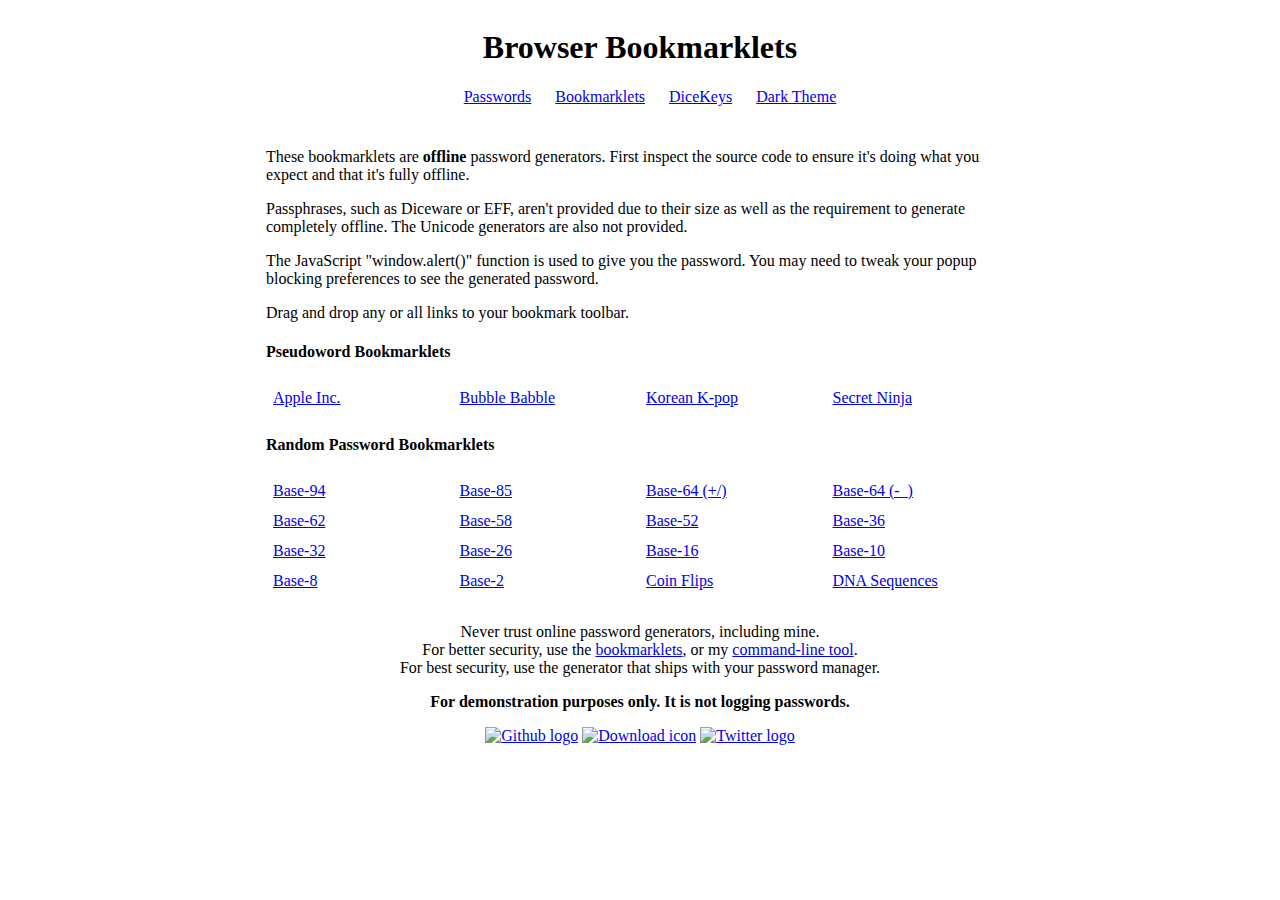
==== bookmarklets.html @ c9512977 "Merge branch 'minig0d-darktheme'" ====
<!doctype html>
<html lang="en">
  <head>
    <link rel="shortcut icon" href="favicon.ico">
    <link rel="stylesheet" href="assets/style.css">
    <meta name="viewport" content="width=device-width, initial-scale=1.0" />
    <meta name="color-scheme" content="dark light">
    <meta http-equiv="Content-Type" content="text/html; charset=utf-8" />
    <title>Passphrase and Password Generator</title>
    <style>
      /* might need later */
      .bookmarklet { }
      table {
        width: 100%;
      }
      td {
        padding: 5px;
        width: 25%;
      }
    </style>
  </head>
  <body>
    <div id="container">
      <div id="header">
        <h1>Browser Bookmarklets</h1>
        <ul id="navigation">
          <li><a href="index.html">Passwords</a></li>
          <li><a href="bookmarklets.html">Bookmarklets</a></li>
          <li><a href="dicekey.html">DiceKeys</a></li>
          <li><a href="#" onclick="toggle_theme(); load_passes();" id="theme_switcher">Dark Theme</a></li>
        </ul>
      </div>
      <div id="content">
        <p>These bookmarklets are <strong>offline</strong> password generators. First inspect the source code to ensure it's doing what you expect and that it's fully offline.</p>
        <p>Passphrases, such as Diceware or EFF, aren't provided due to their size as well as the requirement to generate completely offline. The Unicode generators are also not provided.</p>
        <p>The JavaScript "window.alert()" function is used to give you the password. You may need to tweak your popup blocking preferences to see the generated password.</p>
        <p>Drag and drop any or all links to your bookmark toolbar.</p>
        <h4>Pseudoword Bookmarklets</h4>
        <table>
          <tr>
            <!-- To save space in readability, use tabs in each bookmarklet, not spaces -->
            <td> <!-- Apple, Inc. Pseudowords -->
<a class="bookmarklet" href='javascript:(function() {
String.prototype.rtrim=function(){return this.replace(/\s+$/g,"");};
function sec_rand(count) {
	let min = (-count >>> 0) % count;
	let rand = new Uint32Array(1);
	const crypto = window.crypto || window.msCrypto;
	do {
		crypto.getRandomValues(rand);
	} while (rand[0] < min);
	return rand[0] % count;
}
function generate_pass(len, set, spaces) {
	let pass = "";
	let pass_arr = "";
	if (typeof set == "string") {
		pass_arr = set.split("");
	} else {
		pass_arr = set;
	}
	for (i = len; i > 0; i--) {
		if (spaces) {
			pass += pass_arr[sec_rand(set.length)];
			pass += " ";
		} else {
			pass += pass_arr[sec_rand(set.length)];
		}
	}
	return pass.rtrim();
}
function generate_apple() {
	function _apple(n) {
		return Math.floor(Math.log2((6*n-1) * 19**(4*n-1) * 6**(2*n) * 20 * n));
	}
	let pass = [];
	let digits = "0123456789";
	let vowels = "aeiouy";
	let consonants = "bcdfghjkmnpqrstvwxz";
	let entropy = 70;
	let n = 1;
	while (_apple(n) <= entropy) {
		n++;
	}
	for (let i = 0; i < n; i++) {
		pass[6*i]   = generate_pass(1, consonants);
		pass[6*i+1] = generate_pass(1, vowels);
		pass[6*i+2] = generate_pass(1, consonants);
		pass[6*i+3] = generate_pass(1, consonants);
		pass[6*i+4] = generate_pass(1, vowels);
		pass[6*i+5] = generate_pass(1, consonants);
	}
	let d_loc = 0;
	let c_loc = 0;
	let edge = sec_rand(2*n);
	let digit = generate_pass(1, digits);
	if (edge % 2 == 0) {
		d_loc = 3*edge;
	} else {
		d_loc = 3*edge+2;
	}
	pass[d_loc] = digit;
	do {
		c_loc = sec_rand(pass.length);
	} while (c_loc == d_loc);
	pass[c_loc] = pass[c_loc].toUpperCase();
	for (let i = n - 1; i > 0; i--) {
		pass.splice(6 * i, 0, "-");
	}
	return pass.join("");
}
window.alert(generate_apple());
})();'>Apple Inc.</a>
            </td>
            <td> <!-- Bubble Babble Pseudowords -->
<a class="bookmarklet" href='javascript:(function() {
String.prototype.rtrim=function(){return this.replace(/\s+$/g,"");};
function sec_rand(count) {
	let min = (-count >>> 0) % count;
	let rand = new Uint32Array(1);
	const crypto = window.crypto || window.msCrypto;
	do {
		crypto.getRandomValues(rand);
	} while (rand[0] < min);
	return rand[0] % count;
}
function generate_pass(len, set, spaces) {
	let pass = "";
        let pass_arr = "";
	if (typeof set == "string") {
		pass_arr = set.split("");
	} else {
		pass_arr = set;
	}
	for (let i = len; i > 0; i--) {
		if (spaces) {
			pass += pass_arr[sec_rand(set.length)];
			pass += " ";
		} else {
			pass += pass_arr[sec_rand(set.length)];
		}
	}
	return pass.rtrim();
}
function generate_babble() {
	let pass = [];
	let vowels = "aeiouy";
	let consonants = "bcdfghklmnprstvzx";
	let entropy = 70;
	let v_ent = Math.log2(vowels.length);
	let c_ent = Math.log2(consonants.length);
	let out_ent = (2 * c_ent) + (2 * v_ent);
	let  in_ent = (3 * c_ent) + (2 * v_ent);
	entropy = entropy - (2 * out_ent);
	let len = 3;
	let tot_ent = out_ent + (len * in_ent) + out_ent;
	for (let i = 0; i < len + 2; i++) {
		for (let j = 0; j < 5; j++) {
			if (j % 2 == 0) {
				pass[(5 * i) + j] = generate_pass(1, consonants);
			} else {
				pass[(5 * i) + j] = generate_pass(1, vowels);
			}
		}
	}
	pass[0] = "x";
	pass[pass.length-1] = "x";
	for (let i = pass.length; i > 0; i -= 5) {
		pass.splice(i, 0, "-");
	}
	pass.pop();
	return pass.join("");
}
window.alert(generate_babble());
})();'>Bubble Babble</a>
            </td>
            <td> <!-- Korean K-pop Pseudowords -->
<a class="bookmarklet" href='javascript:(function() {
String.prototype.rtrim=function(){return this.replace(/\s+$/g,"");};
function sec_rand(count) {
	let min = (-count >>> 0) % count;
	let rand = new Uint32Array(1);
	const crypto = window.crypto || window.msCrypto;
	do {
		crypto.getRandomValues(rand);
	} while (rand[0] < min);
	return rand[0] % count;
}
function generate_pass(len, set, spaces) {
	let pass = "";
        let pass_arr = "";
	if (typeof set == "string") {
		pass_arr = set.split("");
	} else {
		pass_arr = set;
	}
	for (let i = len; i > 0; i--) {
		if (spaces) {
			pass += pass_arr[sec_rand(set.length)];
			pass += " ";
		} else {
			pass += pass_arr[sec_rand(set.length)];
		}
	}
	return pass.rtrim();
}
function generate_kpop() {
	let kpop = ["A","Ah","Bae","Bin","Bo","Choi","Chul","Da","Do","Dong","Eun","Gi","Gun","Ha","Hae","Hee","Ho","Hu","Hwa","Hwan","Hye","Hyo","Hyun","Il","In","Ja","Jae","Ji","Jin","Jong","Joo","Joon","Ju","Jun","Jung","Ki","Kun","Kyu","Lee","Mi","Min","Moon","Nam","Ok","Park","Rin","Seo","Seul","Shi","Sik","So","Song","Soo","Su","Sun","Sung","Won","Woo","Ye","Yeon","Yoo","Yu","Yul","Yun"];
	let entropy = 70;
	let len = Math.ceil(entropy / Math.log2(kpop.length));
	let pass = "";
	for (let i = 0; i < len; i++) {
		pass += kpop[sec_rand(len)];
		if (i % 2 == 1 && i != len - 1) {
			pass += "-";
		}
	}
	return pass;
}
window.alert(generate_kpop());
})();'>Korean K-pop</a>
            </td>
            <td> <!-- Secret Ninja Pseudowords -->
<a class="bookmarklet" href='javascript:(function() {
String.prototype.rtrim=function(){return this.replace(/\s+$/g,"");};
function sec_rand(count) {
	let min = (-count >>> 0) % count;
	let rand = new Uint32Array(1);
	const crypto = window.crypto || window.msCrypto;
	do {
		crypto.getRandomValues(rand);
	} while (rand[0] < min);
	return rand[0] % count;
}
function generate_pass(len, set, spaces) {
	let pass = "";
        let pass_arr = "";
	if (typeof set == "string") {
		pass_arr = set.split("");
	} else {
		pass_arr = set;
	}
	for (let i = len; i > 0; i--) {
		if (spaces) {
			pass += pass_arr[sec_rand(set.length)];
			pass += " ";
		} else {
			pass += pass_arr[sec_rand(set.length)];
		}
	}
	return pass.rtrim();
}
function generate_ninja() {
	let ninja = ["ka","zu","mi","te","ku","lu","ji","ri","ki","zu","me","ta","rin","to","mo","no","ke","shi","ari","chi","do","ru","mei","na","fu","zi"];
	let entropy = 70;
	let len = Math.ceil(entropy / Math.log2(ninja.length));
	let pass = "";
	for (i=0; i<len; i++) {
		pass += ninja[sec_rand(len)];
		if (i%3 == 2 && i!=len-1) pass += "-";
	}
	return pass;
}
window.alert(generate_ninja());
})();'>Secret Ninja</a>
            </td>
          </tr>
        </table>
        <h4>Random Password Bookmarklets</h4>
        <table>
          <tr>
            <td> <!-- Base-94 Random Passwords -->
<a class="bookmarklet" href='javascript:(function() {
String.prototype.rtrim=function(){return this.replace(/\s+$/g,"");};
function sec_rand(count) {
	let min = (-count >>> 0) % count;
	let rand = new Uint32Array(1);
	const crypto = window.crypto || window.msCrypto;
	do {
		crypto.getRandomValues(rand);
	} while (rand[0] < min);
	return rand[0] % count;
}
function generate_pass(len, set, spaces) {
	let pass = "";
        let pass_arr = "";
	if (typeof set == "string") {
		pass_arr = set.split("");
	} else {
		pass_arr = set;
	}
	for (let i = len; i > 0; i--) {
		if (spaces) {
			pass += pass_arr[sec_rand(set.length)];
			pass += " ";
		} else {
			pass += pass_arr[sec_rand(set.length)];
		}
	}
	return pass.rtrim();
}
function generate_random() {
	let s = "";
	let entropy = 70;
	for (i=0; i<94; i++) s += String.fromCharCode(33+i);
	let len = Math.ceil(entropy / Math.log2(s.length));
	let pass = generate_pass(len, s);
	return pass;
}
window.alert(generate_random());
})();'>Base-94</a>
            </td>
            <td> <!-- Base-85 Random Passwords -->
<a class="bookmarklet" href='javascript:(function() {
String.prototype.rtrim=function(){return this.replace(/\s+$/g,"");};
function sec_rand(count) {
	let min = (-count >>> 0) % count;
	let rand = new Uint32Array(1);
	const crypto = window.crypto || window.msCrypto;
	do {
		crypto.getRandomValues(rand);
	} while (rand[0] < min);
	return rand[0] % count;
}
function generate_pass(len, set, spaces) {
	let pass = "";
        let pass_arr = "";
	if (typeof set == "string") {
		pass_arr = set.split("");
	} else {
		pass_arr = set;
	}
	for (let i = len; i > 0; i--) {
		if (spaces) {
			pass += pass_arr[sec_rand(set.length)];
			pass += " ";
		} else {
			pass += pass_arr[sec_rand(set.length)];
		}
	}
	return pass.rtrim();
}
function generate_random() {
	let entropy = 70;
	let s = "abcdefghijklmnopqrstuvwxyzABCDEFGHIJKLMNOPQRSTUVWXYZ0123456789!#$%&()*+-;<=>?@^_`{|}~";
	let len = Math.ceil(entropy / Math.log2(s.length));
	let pass = generate_pass(len, s);
	return pass;
}
window.alert(generate_random());
})();'>Base-85</a>
            </td>
            <td> <!-- Base-64 (+/) Random Passwords -->
<a class="bookmarklet" href='javascript:(function() {
String.prototype.rtrim=function(){return this.replace(/\s+$/g,"");};
function sec_rand(count) {
	let min = (-count >>> 0) % count;
	let rand = new Uint32Array(1);
	const crypto = window.crypto || window.msCrypto;
	do {
		crypto.getRandomValues(rand);
	} while (rand[0] < min);
	return rand[0] % count;
}
function generate_pass(len, set, spaces) {
	let pass = "";
        let pass_arr = "";
	if (typeof set == "string") {
		pass_arr = set.split("");
	} else {
		pass_arr = set;
	}
	for (let i = len; i > 0; i--) {
		if (spaces) {
			pass += pass_arr[sec_rand(set.length)];
			pass += " ";
		} else {
			pass += pass_arr[sec_rand(set.length)];
		}
	}
	return pass.rtrim();
}
function generate_random() {
	let entropy = 70;
	let s = "abcdefghijklmnopqrstuvwxyzABCDEFGHIJKLMNOPQRSTUVWXYZ0123456789+/";
	let len = Math.ceil(entropy / Math.log2(s.length));
	let pass = generate_pass(len, s);
	return pass;
}
window.alert(generate_random());
})();'>Base-64 (+/)</a>
            </td>
            <td> <!-- Base-64 (-_) Random Passwords -->
<a class="bookmarklet" href='javascript:(function() {
String.prototype.rtrim=function(){return this.replace(/\s+$/g,"");};
function sec_rand(count) {
	let min = (-count >>> 0) % count;
	let rand = new Uint32Array(1);
	const crypto = window.crypto || window.msCrypto;
	do {
		crypto.getRandomValues(rand);
	} while (rand[0] < min);
	return rand[0] % count;
}
function generate_pass(len, set, spaces) {
	let pass = "";
        let pass_arr = "";
	if (typeof set == "string") {
		pass_arr = set.split("");
	} else {
		pass_arr = set;
	}
	for (let i = len; i > 0; i--) {
		if (spaces) {
			pass += pass_arr[sec_rand(set.length)];
			pass += " ";
		} else {
			pass += pass_arr[sec_rand(set.length)];
		}
	}
	return pass.rtrim();
}
function generate_random() {
	let entropy = 70;
	let s = "abcdefghijklmnopqrstuvwxyzABCDEFGHIJKLMNOPQRSTUVWXYZ0123456789-_";
	let len = Math.ceil(entropy / Math.log2(s.length));
	let pass = generate_pass(len, s);
	return pass;
}
window.alert(generate_random());
})();'>Base-64 (-_)</a>
<br/>
            </td>
          </tr>
          <tr>
            <td> <!-- Base-62 Random Passwords -->
<a class="bookmarklet" href='javascript:(function() {
String.prototype.rtrim=function(){return this.replace(/\s+$/g,"");};
function sec_rand(count) {
	let min = (-count >>> 0) % count;
	let rand = new Uint32Array(1);
	const crypto = window.crypto || window.msCrypto;
	do {
		crypto.getRandomValues(rand);
	} while (rand[0] < min);
	return rand[0] % count;
}
function generate_pass(len, set, spaces) {
	let pass = "";
        let pass_arr = "";
	if (typeof set == "string") {
		pass_arr = set.split("");
	} else {
		pass_arr = set;
	}
	for (let i = len; i > 0; i--) {
		if (spaces) {
			pass += pass_arr[sec_rand(set.length)];
			pass += " ";
		} else {
			pass += pass_arr[sec_rand(set.length)];
		}
	}
	return pass.rtrim();
}
function generate_random() {
	let entropy = 70;
	let s = "abcdefghijklmnopqrstuvwxyzABCDEFGHIJKLMNOPQRSTUVWXYZ0123456789";
	let len = Math.ceil(entropy / Math.log2(s.length));
	let pass = generate_pass(len, s);
	return pass;
}
window.alert(generate_random());
})();'>Base-62</a>
            </td>
            <td> <!-- Base-58 Random Passwords -->
<a class="bookmarklet" href='javascript:(function() {
String.prototype.rtrim=function(){return this.replace(/\s+$/g,"");};
function sec_rand(count) {
	let min = (-count >>> 0) % count;
	let rand = new Uint32Array(1);
	const crypto = window.crypto || window.msCrypto;
	do {
		crypto.getRandomValues(rand);
	} while (rand[0] < min);
	return rand[0] % count;
}
function generate_pass(len, set, spaces) {
	let pass = "";
        let pass_arr = "";
	if (typeof set == "string") {
		pass_arr = set.split("");
	} else {
		pass_arr = set;
	}
	for (let i = len; i > 0; i--) {
		if (spaces) {
			pass += pass_arr[sec_rand(set.length)];
			pass += " ";
		} else {
			pass += pass_arr[sec_rand(set.length)];
		}
	}
	return pass.rtrim();
}
function generate_random() {
	let entropy = 70;
	let s = "123456789ABCDEFGHJKLMNPQRSTUVWXYZabcdefghijkmnopqrstuvwxyz";
	let len = Math.ceil(entropy / Math.log2(s.length));
	let pass = generate_pass(len, s);
	return pass;
}
window.alert(generate_random());
})();'>Base-58</a>
            </td>
            <td> <!-- Base-52 Random Passwords -->
<a class="bookmarklet" href='javascript:(function() {
String.prototype.rtrim=function(){return this.replace(/\s+$/g,"");};
function sec_rand(count) {
	let min = (-count >>> 0) % count;
	let rand = new Uint32Array(1);
	const crypto = window.crypto || window.msCrypto;
	do {
		crypto.getRandomValues(rand);
	} while (rand[0] < min);
	return rand[0] % count;
}
function generate_pass(len, set, spaces) {
	let pass = "";
        let pass_arr = "";
	if (typeof set == "string") {
		pass_arr = set.split("");
	} else {
		pass_arr = set;
	}
	for (let i = len; i > 0; i--) {
		if (spaces) {
			pass += pass_arr[sec_rand(set.length)];
			pass += " ";
		} else {
			pass += pass_arr[sec_rand(set.length)];
		}
	}
	return pass.rtrim();
}
function generate_random() {
	let entropy = 70;
	let s = "abcdefghijklmnopqrstuvwxyzABCDEFGHIJKLMNOPQRSTUVWXYZ";
	let len = Math.ceil(entropy / Math.log2(s.length));
	let pass = generate_pass(len, s);
	return pass;
}
window.alert(generate_random());
})();'>Base-52</a>
            </td>
            <td> <!-- Base-36 Random Passwords -->
<a class="bookmarklet" href='javascript:(function() {
String.prototype.rtrim=function(){return this.replace(/\s+$/g,"");};
function sec_rand(count) {
	let min = (-count >>> 0) % count;
	let rand = new Uint32Array(1);
	const crypto = window.crypto || window.msCrypto;
	do {
		crypto.getRandomValues(rand);
	} while (rand[0] < min);
	return rand[0] % count;
}
function generate_pass(len, set, spaces) {
	let pass = "";
        let pass_arr = "";
	if (typeof set == "string") {
		pass_arr = set.split("");
	} else {
		pass_arr = set;
	}
	for (let i = len; i > 0; i--) {
		if (spaces) {
			pass += pass_arr[sec_rand(set.length)];
			pass += " ";
		} else {
			pass += pass_arr[sec_rand(set.length)];
		}
	}
	return pass.rtrim();
}
function generate_random() {
	let entropy = 70;
	let s = "0123456789abcdefghijklmnopqrstuvwxyz";
	let len = Math.ceil(entropy / Math.log2(s.length));
	let pass = generate_pass(len, s);
	return pass;
}
window.alert(generate_random());
})();'>Base-36</a>
            </td>
          </tr>
          <tr>
            <td> <!-- Base-32 Random Passwords -->
<a class="bookmarklet" href='javascript:(function() {
String.prototype.rtrim=function(){return this.replace(/\s+$/g,"");};
function sec_rand(count) {
	let min = (-count >>> 0) % count;
	let rand = new Uint32Array(1);
	const crypto = window.crypto || window.msCrypto;
	do {
		crypto.getRandomValues(rand);
	} while (rand[0] < min);
	return rand[0] % count;
}
function generate_pass(len, set, spaces) {
	let pass = "";
	let pass_arr = "";
	if (typeof set == "string") {
		pass_arr = set.split("");
	} else {
		pass_arr = set;
	}
	for (let i = len; i > 0; i--) {
		if (spaces) {
			pass += pass_arr[sec_rand(set.length)];
			pass += " ";
		} else {
			pass += pass_arr[sec_rand(set.length)];
		}
	}
	return pass.rtrim();
}
function generate_random() {
	let entropy = 70;
	let s = "0123456789abcdefghjkmnpqrstvwxyz";
	let len = Math.ceil(entropy / Math.log2(s.length));
	let pass = generate_pass(len, s);
	return pass;
}
window.alert(generate_random());
})();'>Base-32</a>
            </td>
            <td> <!-- Base-32 Random Passwords -->
<a class="bookmarklet" href='javascript:(function() {
String.prototype.rtrim=function(){return this.replace(/\s+$/g,"");};
function sec_rand(count) {
	let min = (-count >>> 0) % count;
	let rand = new Uint32Array(1);
	const crypto = window.crypto || window.msCrypto;
	do {
		crypto.getRandomValues(rand);
	} while (rand[0] < min);
	return rand[0] % count;
}
function generate_pass(len, set, spaces) {
	let pass = "";
	let pass_arr = "";
	if (typeof set == "string") {
		pass_arr = set.split("");
	} else {
		pass_arr = set;
	}
	for (let i = len; i > 0; i--) {
		if (spaces) {
			pass += pass_arr[sec_rand(set.length)];
			pass += " ";
		} else {
			pass += pass_arr[sec_rand(set.length)];
		}
	}
	return pass.rtrim();
}
function generate_random() {
	let entropy = 70;
	let s = "abcdefghijklmnopqrstuvwxyz";
	let len = Math.ceil(entropy / Math.log2(s.length));
	let pass = generate_pass(len, s);
	return pass;
}
window.alert(generate_random());
})();'>Base-26</a>
            </td>
            <td> <!-- Base-16 Random Passwords -->
<a class="bookmarklet" href='javascript:(function() {
String.prototype.rtrim=function(){return this.replace(/\s+$/g,"");};
function sec_rand(count) {
	let min = (-count >>> 0) % count;
	let rand = new Uint32Array(1);
	const crypto = window.crypto || window.msCrypto;
	do {
		crypto.getRandomValues(rand);
	} while (rand[0] < min);
	return rand[0] % count;
}
function generate_pass(len, set, spaces) {
	let pass = "";
	let pass_arr = "";
	if (typeof set == "string") {
		pass_arr = set.split("");
	} else {
		pass_arr = set;
	}
	for (let i = len; i > 0; i--) {
		if (spaces) {
			pass += pass_arr[sec_rand(set.length)];
			pass += " ";
		} else {
			pass += pass_arr[sec_rand(set.length)];
		}
	}
	return pass.rtrim();
}
function generate_random() {
	let entropy = 70;
	let s = "0123456789abcdef";
	let len = Math.ceil(entropy / Math.log2(s.length));
	let pass = generate_pass(len, s);
	return pass;
}
window.alert(generate_random());
})();'>Base-16</a>
            </td>
            <td> <!-- Base-10 Random Passwords -->
<a class="bookmarklet" href='javascript:(function() {
String.prototype.rtrim=function(){return this.replace(/\s+$/g,"");};
function sec_rand(count) {
	let min = (-count >>> 0) % count;
	let rand = new Uint32Array(1);
	const crypto = window.crypto || window.msCrypto;
	do {
		crypto.getRandomValues(rand);
	} while (rand[0] < min);
	return rand[0] % count;
}
function generate_pass(len, set, spaces) {
	let pass = "";
	let pass_arr = "";
	if (typeof set == "string") {
		pass_arr = set.split("");
	} else {
		pass_arr = set;
	}
	for (let i = len; i > 0; i--) {
		if (spaces) {
			pass += pass_arr[sec_rand(set.length)];
			pass += " ";
		} else {
			pass += pass_arr[sec_rand(set.length)];
		}
	}
	return pass.rtrim();
}
function generate_random() {
	let entropy = 70;
	let s = "0123456789";
	let len = Math.ceil(entropy / Math.log2(s.length));
	let pass = generate_pass(len, s);
	return pass;
}
window.alert(generate_random());
})();'>Base-10</a>
            </td>
          </tr>
          <tr>
            <td> <!-- Base-8 Random Passwords -->
<a class="bookmarklet" href='javascript:(function() {
String.prototype.rtrim=function(){return this.replace(/\s+$/g,"");};
function sec_rand(count) {
	let min = (-count >>> 0) % count;
	let rand = new Uint32Array(1);
	const crypto = window.crypto || window.msCrypto;
	do {
		crypto.getRandomValues(rand);
	} while (rand[0] < min);
	return rand[0] % count;
}
function generate_pass(len, set, spaces) {
	let pass = "";
	let pass_arr = "";
	if (typeof set == "string") {
		pass_arr = set.split("");
	} else {
		pass_arr = set;
	}
	for (let i = len; i > 0; i--) {
		if (spaces) {
			pass += pass_arr[sec_rand(set.length)];
			pass += " ";
		} else {
			pass += pass_arr[sec_rand(set.length)];
		}
	}
	return pass.rtrim();
}
function generate_random() {
	let entropy = 70;
	let s = "01234567";
	let len = Math.ceil(entropy / Math.log2(s.length));
	let pass = generate_pass(len, s);
	return pass;
}
window.alert(generate_random());
})();'>Base-8</a>
            </td>
            <td> <!-- Base-2 Random Passwords -->
<a class="bookmarklet" href='javascript:(function() {
String.prototype.rtrim=function(){return this.replace(/\s+$/g,"");};
function sec_rand(count) {
	let min = (-count >>> 0) % count;
	let rand = new Uint32Array(1);
	const crypto = window.crypto || window.msCrypto;
	do {
		crypto.getRandomValues(rand);
	} while (rand[0] < min);
	return rand[0] % count;
}
function generate_pass(len, set, spaces) {
	let pass = "";
	let pass_arr = "";
	if (typeof set == "string") {
		pass_arr = set.split("");
	} else {
		pass_arr = set;
	}
	for (let i = len; i > 0; i--) {
		if (spaces) {
			pass += pass_arr[sec_rand(set.length)];
			pass += " ";
		} else {
			pass += pass_arr[sec_rand(set.length)];
		}
	}
	return pass.rtrim();
}
function generate_random() {
	let entropy = 70;
	let s = "01";
	let len = Math.ceil(entropy / Math.log2(s.length));
	let pass = generate_pass(len, s);
	return pass;
}
window.alert(generate_random());
})();'>Base-2</a>
            </td>
            <td> <!-- Random Coin Flips-->
<a class="bookmarklet" href='javascript:(function() {
String.prototype.rtrim=function(){return this.replace(/\s+$/g,"");};
function sec_rand(count) {
	let min = (-count >>> 0) % count;
	let rand = new Uint32Array(1);
	const crypto = window.crypto || window.msCrypto;
	do {
		crypto.getRandomValues(rand);
	} while (rand[0] < min);
	return rand[0] % count;
}
function generate_pass(len, set, spaces) {
	let pass = "";
	let pass_arr = "";
	if (typeof set == "string") {
		pass_arr = set.split("");
	} else {
		pass_arr = set;
	}
	for (let i = len; i > 0; i--) {
		if (spaces) {
			pass += pass_arr[sec_rand(set.length)];
			pass += " ";
		} else {
			pass += pass_arr[sec_rand(set.length)];
		}
	}
	return pass.rtrim();
}
function generate_random() {
	let entropy = 70;
	let s = "HT";
	let len = Math.ceil(entropy / Math.log2(s.length));
	let pass = generate_pass(len, s);
	return pass;
}
window.alert(generate_random());
})();'>Coin Flips</a>
            </td>
            <td> <!-- Random DNA Sequences-->
<a class="bookmarklet" href='javascript:(function() {
String.prototype.rtrim=function(){return this.replace(/\s+$/g,"");};
function sec_rand(count) {
	let min = (-count >>> 0) % count;
	let rand = new Uint32Array(1);
	const crypto = window.crypto || window.msCrypto;
	do {
		crypto.getRandomValues(rand);
	} while (rand[0] < min);
	return rand[0] % count;
}
function generate_pass(len, set, spaces) {
	let pass = "";
	let pass_arr = "";
	if (typeof set == "string") {
		pass_arr = set.split("");
	} else {
		pass_arr = set;
	}
	for (let i = len; i > 0; i--) {
		if (spaces) {
			pass += pass_arr[sec_rand(set.length)];
			pass += " ";
		} else {
			pass += pass_arr[sec_rand(set.length)];
		}
	}
	return pass.rtrim();
}
function generate_random() {
	let entropy = 70;
	let s = "ACGT";
	let len = Math.ceil(entropy / Math.log2(s.length));
	let pass = generate_pass(len, s);
	return pass;
}
window.alert(generate_random());
})();'>DNA Sequences</a>
            </td>
          </tr>
        </table>
      </div>
    <div id="footer" class="clear">
      <p>Never trust online password generators, including mine.<br/>
         For better security, use the <a href="bookmarklets.html">bookmarklets</a>, or my <a href="https://github.com/atoponce/nodepassgen">command-line tool</a>.<br/>
         For best security, use the generator that ships with your password manager.</p>
      <p><strong>For demonstration purposes only. It is not logging passwords.</strong></p>
      <p>
        <a href="https://github.com/atoponce/webpassgen"><img alt="Github logo" title="Get the source code" src="assets/github.png" /></a>
        <a href="https://github.com/atoponce/webpassgen/releases/latest"><img alt="Download icon" title="Download latest release" src="assets/download.png" /></a>
        <a href="https://twitter.com/AaronToponce"><img alt="Twitter logo" title="Meet the author" src="assets/twitter.png" /></a>
      </p>
    </div>
    <script src="js/main.js"></script>
    <script>
      window.onload = function () {
        init_theme();
      };
    </script>
  </body>
</html>
---- assets/style.css ----
@font-face {
    font-family: "Twemoji Mozilla";
    src: url("./twemoji.woff2") format("woff2");
}
/* body tags */
body {
    color: black; background-color: white;
}

select {
    -moz-appearance: none;
    -moz-border-radius: 2px;
    -webkit-appearance: none;
    background-color: #dddddd;
    border:1px solid black;
    border-radius: 2px;
    color: black;
    cursor: pointer;
    font-size: 12px;
    height: 25px;
    padding: 3px 22px 3px 6px;
    width: 120px;
}
select option {
    background-color: #dddddd;
    color :black;
}
select::-ms-expand{
    display:none;
}
select:hover {
    background-color: #cccccc;
}
button {
    -moz-border-radius: 2px;
    -webkit-border-radius: 2px;
    background-color: #9b5ec5; /* purple */
    border: #9b5ec5; /* purple */
    border-radius: 2px;
    color: #FFFFFF;
    cursor: pointer;
    font-size: 14px;
    height: 25px;
    line-height: 25px;
    padding: 0px;
    text-decoration: none;
    width: 80px;
}
button:hover {
    background: #7f34b1; /* purple */
    text-decoration: none;
}
button:hover {
    -moz-box-shadow: 1px 1px 0px #CCC;
    -webkit-box-shadow: 1px 1px 0px #CCC;
    box-shadow: 1px 1px 0px #CCC;
}
.pass-button {
    display: inline-block;
    position: absolute;
    right: 10px;
    top: 40px;
}
/* classes */
.clear { clear: both; }
.dark_contrast {
    text-shadow:
        -1px -1px 0 #bbb,  0px -1px 0 #bbb,
         1px -1px 0 #bbb, -1px  0px 0 #bbb,
        -1px  1px 0 #bbb,  0px  1px 0 #bbb,
         1px  1px 0 #bbb,  1px  0px #bbb;
}
.light_contrast {
    text-shadow:
        -1px -1px 0 #444,  0px -1px 0 #444,
         1px -1px 0 #444, -1px  0px 0 #444,
        -1px  1px 0 #444,  0px  1px 0 #444,
         1px  1px 0 #444,  1px  0px #444;
}
.bold {
    font-weight: bold;
}
.stats {
    bottom: 5px;
    left: 5px;
    font-size: 12px;
    position: absolute;
}
.entropy {
    left: 50%;
    position: absolute;
}
.cell {
    border: 1px solid black;
    display: table-cell;
    float: left;
    height: 180px;
    margin: 5px;
    position: relative;
    width: 372px;
}
.password {
    font-family: "Dejavu Sans Mono", "Courier New", "Lucidia Console", Monaco, monospace;
    font-size: 18px;
    margin: 50px 10px 0px 10px;
    text-align: center;
}
.cell-title {
    background-color: #6280c5; /* blue */
    border-bottom: 1px solid black;
    color: white;
    margin-top: 0px;
    padding: 5px;
    text-align: center;
}
.info-link {
    position: absolute;
    bottom: 5px;
    right: 5px;
}
.optional {
    left: 10px;
    position: absolute;
    top: 40px;
}
.optional:after {
    -moz-transform: rotate(90deg);
    -ms-transform: rotate(90deg);
    -webkit-transform: rotate(90deg);
    bottom: 3px;
    color: black;
    content: '▶';
    font-size: 13px;
    left: 100px;
    pointer-events: none;
    position: absolute;
    transform: rotate(90deg);
}
/* ids */
#container {
    margin: 0 auto;
    width: 768px;
}
#header {
    display: inline-block;
    text-align: center;
    width: 100%;
}
#footer {
    text-align: center;
}
#overlay {
    position: fixed;
    display: none;
    width: 100%;
    height: 100%;
    top: 0; left: 0; right: 0; bottom: 0;
    background-color: rgba(0, 0, 0, 0.85);
    z-index: 1;
    cursor: pointer;
}
#overlay_text {
    position: absolute;
    top: 50%;
    left: 50%;
    font-size: 18pt;
    color: white;
    text-align: center;
    transform: translate(-50%, -50%);
    -ms-transform: translate(-50%, -50%);
}
#table {
    display: table;
}
#navigation li {
    display: inline;
    list-style-type: none;
    padding-right: 20px;
}
#content {
    padding: 10px;
}
#alt-pass, #btc-pass, #diceware-pass, #eff-pass, #pseudo-pass {
    word-break: break-word;
}
#random-pass {
    word-break: break-all;
}
#entropy-toolbar { margin: 10px auto; }
#entropy-toolbar input[type="radio"] { display: none; }
#entropy-toolbar input[type="radio"] + label {
    border: 1px solid #ccc;
    border-color: #e6e6e6 #e6e6e6 #bfbfbf;
    border-color: rgba(0,0,0,0.1) rgba(0,0,0,0.1) rgba(0,0,0,0.25);
    border-bottom-color: #b3b3b3;
    -webkit-box-shadow: inset 0 1px 0 rgba(255,255,255,0.2),0 1px 2px rgba(0,0,0,0.05);
    -moz-box-shadow: inset 0 1px 0 rgba(255,255,255,0.2),0 1px 2px rgba(0,0,0,0.05);
    box-shadow: inset 0 1px 0 rgba(255,255,255,0.2),0 1px 2px rgba(0,0,0,0.05);
    color: #333;
    cursor: pointer;
    display:inline-block;
    filter: progid:DXImageTransform.Microsoft.gradient(enabled=false);
    filter: progid:DXImageTransform.Microsoft.gradient(startColorstr='#ffffffff',endColorstr='#ffe6e6e6',GradientType=0);
    font-size: 14px;
    height: 20px;
    line-height: 20px;
    margin: -2px;
    padding: 4px 12px;
    text-align: center;
    text-shadow: 0 1px 1px rgba(255,255,255,0.75);
    width: 40px;
    vertical-align: middle;
}
#entropy-toolbar input[type="radio"]:checked + label {
    background-image: none;
    -webkit-box-shadow: inset 0 2px 4px rgba(0,0,0,0.15),0 1px 2px rgba(0,0,0,0.05);
    -moz-box-shadow: inset 0 2px 4px rgba(0,0,0,0.15),0 1px 2px rgba(0,0,0,0.05);
    box-shadow: inset 0 2px 4px rgba(0,0,0,0.15),0 1px 2px rgba(0,0,0,0.05);
    font-weight: bold;
    outline: 0;
}

#entropy-55 { background: #ff7171; } /* red */
#entropy-55:hover, #entropy-toolbar input[type="radio"]:checked + #entropy-55 { background: #ff3f3f; } /* red */
#entropy-60 { background: #ffcd71; } /* orange */
#entropy-60:hover, #entropy-toolbar input[type="radio"]:checked + #entropy-60 { background: #ffbc3f; } /* orange */
#entropy-65 { background: #ffff71; } /* yellow */
#entropy-65:hover, #entropy-toolbar input[type="radio"]:checked + #entropy-65 { background: #ffff3f; } /* yellow */
#entropy-70 { background: #74e163; } /* green */
#entropy-70:hover, #entropy-toolbar input[type="radio"]:checked + #entropy-70 { background: #4db635; } /* green */
#entropy-75 { background: #74e163; } /* green */
#entropy-75:hover, #entropy-toolbar input[type="radio"]:checked + #entropy-75 { background: #4db635; } /* green */
#entropy-80 { background: #74e163; } /* green */
#entropy-80:hover, #entropy-toolbar input[type="radio"]:checked + #entropy-80 { background: #4db635; } /* green */

@media only screen and (max-width: 767px) {
    #container { width: 480px; }
    .cell { margin: 5px 10px; width: 460px; }

    #entropy-toolbar { width: 240px; }
    #entropy-70 { margin-top: 2px; }
    #entropy-75 { margin-top: 2px; }
    #entropy-80 { margin-top: 2px; }
}
@media only screen and (max-width: 479px) {
    #container { width: 100%; }
    .cell { width: 95%; }

    #entropy-toolbar { width: 240px; }
    #entropy-70 { margin-top: 2px; }
    #entropy-75 { margin-top: 2px; }
    #entropy-80 { margin-top: 2px; }
}

/* Dicekey CSS */
.flex {
    align-items: center;
    display: flex;
    flex-wrap: wrap;
    justify-content: center;
}
#diceTable {
    background-color: #6280c5;
    border-collapse: separate;
    border-spacing: 20px;
    display: table;
    margin: 0 auto;
}
#tableBody {
    display: table-row-group;
}
.tableRow {
    display: table-row;
}
.tableCell {
    background-color: white;
    border-radius: 10px;
    color: black;
    display: table-cell;
    height: 100px;
    vertical-align: middle;
    width: 100px;
}
.bits {
    background-color: black;
    border: 1px solid black;
    border-spacing: 0.5px;
    display: table;
    height: 5px;
    margin: -6px auto;
    padding: 2px;
}
.bit {
    display: table-cell;
    height: 5px;
    margin: 0 auto;
    width: 5px;
}
.black {
    background-color: black;
}
.white {
    background-color: white;
}
.text {
    font-family: monospace;
    font-size: 40px;
    font-weight: bold;
    height: 55px;
    letter-spacing: 4px;
    text-indent: 4px;
    width: 100px;
}
.rotate90 {
    transform: rotate(90deg);
}
.rotate180 {
    transform: rotate(180deg);
}
.rotate270 {
    transform: rotate(270deg);
}
.break {
    flex-basis: 100%;
    height: 0;
}
#howto {
    align-self: stretch;
    margin-left: 20px;
    vertical-align: top;
    width: 600px;
}
#dice-button {
    margin-top: 20px;
}

/* overriden styles for Dark Theme */
body.dark-theme {color: white; background-color: black;}
.dark-theme .cell { border-color: #FFF; }
.dark-theme a {color: yellow;}
.dark-theme a:visited {color: orange;}
.dark-theme img {filter: invert(1);}
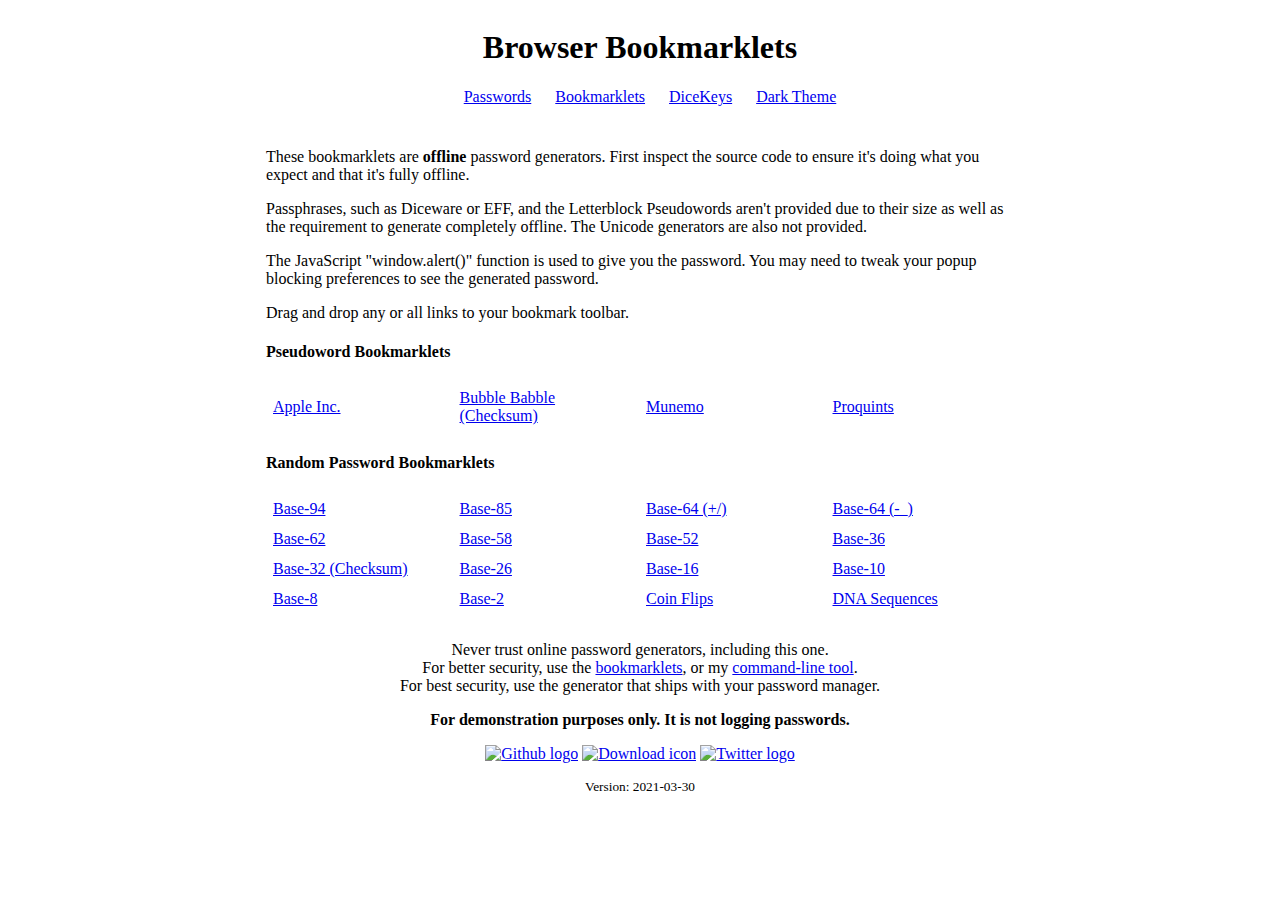
==== commit 95f39d2e: "bring bookmarklets up-to-date with the rest of the password generators" ====
--- a/bookmarklets.html
+++ b/bookmarklets.html
@@ -27,12 +27,12 @@
           <li><a href="index.html">Passwords</a></li>
           <li><a href="bookmarklets.html">Bookmarklets</a></li>
           <li><a href="dicekey.html">DiceKeys</a></li>
-          <li><a href="#" onclick="toggle_theme(); load_passes();" id="theme_switcher">Dark Theme</a></li>
+          <li><a href="#" onclick="toggleTheme();" id="theme_switcher">Dark Theme</a></li>
         </ul>
       </div>
       <div id="content">
         <p>These bookmarklets are <strong>offline</strong> password generators. First inspect the source code to ensure it's doing what you expect and that it's fully offline.</p>
-        <p>Passphrases, such as Diceware or EFF, aren't provided due to their size as well as the requirement to generate completely offline. The Unicode generators are also not provided.</p>
+        <p>Passphrases, such as Diceware or EFF, and the Letterblock Pseudowords aren't provided due to their size as well as the requirement to generate completely offline. The Unicode generators are also not provided.</p>
         <p>The JavaScript "window.alert()" function is used to give you the password. You may need to tweak your popup blocking preferences to see the generated password.</p>
         <p>Drag and drop any or all links to your bookmark toolbar.</p>
         <h4>Pseudoword Bookmarklets</h4>
@@ -41,35 +41,23 @@
             <!-- To save space in readability, use tabs in each bookmarklet, not spaces -->
             <td> <!-- Apple, Inc. Pseudowords -->
 <a class="bookmarklet" href='javascript:(function() {
-String.prototype.rtrim=function(){return this.replace(/\s+$/g,"");};
-function sec_rand(count) {
-	let min = (-count >>> 0) % count;
-	let rand = new Uint32Array(1);
-	const crypto = window.crypto || window.msCrypto;
-	do {
-		crypto.getRandomValues(rand);
-	} while (rand[0] < min);
-	return rand[0] % count;
-}
-function generate_pass(len, set, spaces) {
-	let pass = "";
-	let pass_arr = "";
-	if (typeof set == "string") {
-		pass_arr = set.split("");
-	} else {
-		pass_arr = set;
-	}
-	for (i = len; i > 0; i--) {
-		if (spaces) {
-			pass += pass_arr[sec_rand(set.length)];
-			pass += " ";
-		} else {
-			pass += pass_arr[sec_rand(set.length)];
-		}
-	}
-	return pass.rtrim();
-}
-function generate_apple() {
+function secRand (count) {
+	const min = (-count >>> 0) % count;
+	const rand = new Uint32Array(1);
+	const crypto = window.crypto || window.msCrypto;
+	do crypto.getRandomValues(rand);
+	while (rand[0] < min);
+	return rand[0] % count;
+}
+function generatePass (len, set) {
+	let pass = "";
+	let passArr = "";
+	if (typeof set == "string") passArr = set.split("");
+	else passArr = set;
+	for (i = len; i > 0; i--) pass += passArr[secRand(set.length)];
+	return pass;
+}
+function generateApple () {
 	function _apple(n) {
 		return Math.floor(Math.log2((6*n-1) * 19**(4*n-1) * 6**(2*n) * 20 * n));
 	}
@@ -77,192 +65,152 @@
 	let digits = "0123456789";
 	let vowels = "aeiouy";
 	let consonants = "bcdfghjkmnpqrstvwxz";
-	let entropy = 70;
+	const entropy = 70;
 	let n = 1;
-	while (_apple(n) <= entropy) {
-		n++;
+	while (_apple(n) <= entropy) n++;
+	for (let i = 0; i < n; i++) {
+		pass[6*i]   = generatePass(1, consonants);
+		pass[6*i+1] = generatePass(1, vowels);
+		pass[6*i+2] = generatePass(1, consonants);
+		pass[6*i+3] = generatePass(1, consonants);
+		pass[6*i+4] = generatePass(1, vowels);
+		pass[6*i+5] = generatePass(1, consonants);
 	}
-	for (let i = 0; i < n; i++) {
-		pass[6*i]   = generate_pass(1, consonants);
-		pass[6*i+1] = generate_pass(1, vowels);
-		pass[6*i+2] = generate_pass(1, consonants);
-		pass[6*i+3] = generate_pass(1, consonants);
-		pass[6*i+4] = generate_pass(1, vowels);
-		pass[6*i+5] = generate_pass(1, consonants);
+	let digitLoc = 0;
+	let charLoc = 0;
+	let edge = secRand(2*n);
+	let digit = generatePass(1, digits);
+	if (edge % 2 == 0) digitLoc = 3*edge;
+	else digitLoc = 3*edge+2;
+	pass[digitLoc] = digit;
+	do charLoc = secRand(pass.length);
+	while (charLoc == digitLoc);
+	pass[charLoc] = pass[charLoc].toUpperCase();
+	for (let i = n - 1; i > 0; i--) pass.splice(6 * i, 0, "-");
+	return pass.join("");
+}
+window.alert(generateApple());
+})();'>Apple Inc.</a>
+            </td>
+            <td> <!-- Bubble Babble Pseudowords -->
+<a class="bookmarklet" href='javascript:(function() {
+function secRand (count) {
+	const min = (-count >>> 0) % count;
+	const rand = new Uint32Array(1);
+	const crypto = window.crypto || window.msCrypto;
+	do crypto.getRandomValues(rand);
+	while (rand[0] < min);
+	return rand[0] % count;
+}
+function generatePass (len, set) {
+	let pass = "";
+	let passArr = "";
+	if (typeof set == "string") passArr = set.split("");
+	else passArr = set;
+	for (let i = len; i > 0; i--) pass += passArr[secRand(set.length)];
+	return pass.trim();
+}
+function generateBabble () {
+	const vowels = "aeiouy";
+	const consonants = "bcdfghklmnprstvzx";
+	const bytes = Math.ceil(70 / 8);
+	const entropy = new Uint8Array(bytes);
+	let pass = "x";
+	let checksum = 1;
+	for (let i = 0; i < entropy.length; i++) entropy[i] = secRand(256);
+	for (let i = 0; i <= entropy.length; i += 2) {
+		if (i >= entropy.length) {
+			pass += vowels[checksum % 6] + consonants[16] + vowels[Math.floor(checksum / 6)];
+			break;
+		}
+		byte1 = entropy[i];
+		pass += vowels[(((byte1 >> 6) & 3) + checksum) % 6];
+		pass += consonants[(byte1 >> 2) & 15];
+		pass += vowels[((byte1 & 3) + Math.floor(checksum / 6)) % 6];
+		if ((i + 1) >= entropy.length) break;
+		byte2 = entropy[i+1];
+		pass += consonants[(byte2 >> 4) & 15];
+		pass += "-";
+		pass += consonants[byte2 & 15];
+		checksum = ((checksum * 5) + (byte1 * 7) + byte2) % 36;
 	}
-	let d_loc = 0;
-	let c_loc = 0;
-	let edge = sec_rand(2*n);
-	let digit = generate_pass(1, digits);
-	if (edge % 2 == 0) {
-		d_loc = 3*edge;
-	} else {
-		d_loc = 3*edge+2;
+	pass += "x";
+	return pass;
+}
+window.alert(generateBabble());
+})();'>Bubble Babble (Checksum)</a>
+            </td>
+            <td> <!-- Munemo Pseudowords -->
+<a class="bookmarklet" href='javascript:(function() {
+function secRand (count) {
+	const min = (-count >>> 0) % count;
+	const rand = new Uint32Array(1);
+	const crypto = window.crypto || window.msCrypto;
+	do crypto.getRandomValues(rand);
+	while (rand[0] < min);
+	return rand[0] % count;
+}
+function generateMunemo () {
+	function _tos(num, str) {
+		const munemo = [
+			"ba",  "bi",  "bu",  "be",  "bo",  "cha", "chi", "chu", "che", "cho",
+			"da",  "di",  "du",  "de",  "do",  "fa",  "fi",  "fu",  "fe",  "fo",
+			"ga",  "gi",  "gu",  "ge",  "go",  "ha",  "hi",  "hu",  "he",  "ho",
+			"ja",  "ji",  "ju",  "je",  "jo",  "ka",  "ki",  "ku",  "ke",  "ko",
+			"la",  "li",  "lu",  "le",  "lo",  "ma",  "mi",  "mu",  "me",  "mo",
+			"na",  "ni",  "nu",  "ne",  "no",  "pa",  "pi",  "pu",  "pe",  "po",
+			"ra",  "ri",  "ru",  "re",  "ro",  "sa",  "si",  "su",  "se",  "so",
+			"sha", "shi", "shu", "she", "sho", "ta",  "ti",  "tu",  "te",  "to",
+			"tsa", "tsi", "tsu", "tse", "tso", "wa",  "wi",  "wu",  "we",  "wo",
+			"ya",  "yi",  "yu",  "ye",  "yo",  "za",  "zi",  "zu",  "ze",  "zo"
+		];
+		mod = num % 100n;
+		rem = num / 100n;
+		str = munemo[mod] + str;
+		if (rem > 0) return _tos(rem, str);
+		else return str;
 	}
-	pass[d_loc] = digit;
-	do {
-		c_loc = sec_rand(pass.length);
-	} while (c_loc == d_loc);
-	pass[c_loc] = pass[c_loc].toUpperCase();
-	for (let i = n - 1; i > 0; i--) {
-		pass.splice(6 * i, 0, "-");
+	const minEntropy = 70;
+	const isNegative = secRand(2);
+	let num = 0n;
+	for (let i = 0; i < minEntropy - 1; i++) num += BigInt(secRand(2) * (2 ** i));
+	let pass = _tos(num, "");
+	if (isNegative) pass = "xa" + pass;
+	return pass;
+}
+window.alert(generateMunemo());
+})();'>Munemo</a>
+            </td>
+            <td> <!-- Proquints Pseudowords -->
+<a class="bookmarklet" href='javascript:(function() {
+function secRand (count) {
+	const min = (-count >>> 0) % count;
+	const rand = new Uint32Array(1);
+	const crypto = window.crypto || window.msCrypto;
+	do crypto.getRandomValues(rand);
+	while (rand[0] < min);
+	return rand[0] % count;
+}
+function generateProquints () {
+	const vowels = "aiou";
+	const consonants = "bdfghjklmnprstvz";
+	const entropy = 70;
+	const len = Math.ceil(entropy / 16);
+	let pass = consonants[secRand(16)];
+	for (let i = len; i > 0; i--) {
+		pass += vowels[secRand(4)];
+		pass += consonants[secRand(16)];
+		pass += vowels[secRand(4)];
+		if (i === 1) break;
+		pass += consonants[secRand(16)];
+		pass += "-";
+		pass += consonants[secRand(16)];
 	}
-	return pass.join("");
-}
-window.alert(generate_apple());
-})();'>Apple Inc.</a>
-            </td>
-            <td> <!-- Bubble Babble Pseudowords -->
-<a class="bookmarklet" href='javascript:(function() {
-String.prototype.rtrim=function(){return this.replace(/\s+$/g,"");};
-function sec_rand(count) {
-	let min = (-count >>> 0) % count;
-	let rand = new Uint32Array(1);
-	const crypto = window.crypto || window.msCrypto;
-	do {
-		crypto.getRandomValues(rand);
-	} while (rand[0] < min);
-	return rand[0] % count;
-}
-function generate_pass(len, set, spaces) {
-	let pass = "";
-        let pass_arr = "";
-	if (typeof set == "string") {
-		pass_arr = set.split("");
-	} else {
-		pass_arr = set;
-	}
-	for (let i = len; i > 0; i--) {
-		if (spaces) {
-			pass += pass_arr[sec_rand(set.length)];
-			pass += " ";
-		} else {
-			pass += pass_arr[sec_rand(set.length)];
-		}
-	}
-	return pass.rtrim();
-}
-function generate_babble() {
-	let pass = [];
-	let vowels = "aeiouy";
-	let consonants = "bcdfghklmnprstvzx";
-	let entropy = 70;
-	let v_ent = Math.log2(vowels.length);
-	let c_ent = Math.log2(consonants.length);
-	let out_ent = (2 * c_ent) + (2 * v_ent);
-	let  in_ent = (3 * c_ent) + (2 * v_ent);
-	entropy = entropy - (2 * out_ent);
-	let len = 3;
-	let tot_ent = out_ent + (len * in_ent) + out_ent;
-	for (let i = 0; i < len + 2; i++) {
-		for (let j = 0; j < 5; j++) {
-			if (j % 2 == 0) {
-				pass[(5 * i) + j] = generate_pass(1, consonants);
-			} else {
-				pass[(5 * i) + j] = generate_pass(1, vowels);
-			}
-		}
-	}
-	pass[0] = "x";
-	pass[pass.length-1] = "x";
-	for (let i = pass.length; i > 0; i -= 5) {
-		pass.splice(i, 0, "-");
-	}
-	pass.pop();
-	return pass.join("");
-}
-window.alert(generate_babble());
-})();'>Bubble Babble</a>
-            </td>
-            <td> <!-- Korean K-pop Pseudowords -->
-<a class="bookmarklet" href='javascript:(function() {
-String.prototype.rtrim=function(){return this.replace(/\s+$/g,"");};
-function sec_rand(count) {
-	let min = (-count >>> 0) % count;
-	let rand = new Uint32Array(1);
-	const crypto = window.crypto || window.msCrypto;
-	do {
-		crypto.getRandomValues(rand);
-	} while (rand[0] < min);
-	return rand[0] % count;
-}
-function generate_pass(len, set, spaces) {
-	let pass = "";
-        let pass_arr = "";
-	if (typeof set == "string") {
-		pass_arr = set.split("");
-	} else {
-		pass_arr = set;
-	}
-	for (let i = len; i > 0; i--) {
-		if (spaces) {
-			pass += pass_arr[sec_rand(set.length)];
-			pass += " ";
-		} else {
-			pass += pass_arr[sec_rand(set.length)];
-		}
-	}
-	return pass.rtrim();
-}
-function generate_kpop() {
-	let kpop = ["A","Ah","Bae","Bin","Bo","Choi","Chul","Da","Do","Dong","Eun","Gi","Gun","Ha","Hae","Hee","Ho","Hu","Hwa","Hwan","Hye","Hyo","Hyun","Il","In","Ja","Jae","Ji","Jin","Jong","Joo","Joon","Ju","Jun","Jung","Ki","Kun","Kyu","Lee","Mi","Min","Moon","Nam","Ok","Park","Rin","Seo","Seul","Shi","Sik","So","Song","Soo","Su","Sun","Sung","Won","Woo","Ye","Yeon","Yoo","Yu","Yul","Yun"];
-	let entropy = 70;
-	let len = Math.ceil(entropy / Math.log2(kpop.length));
-	let pass = "";
-	for (let i = 0; i < len; i++) {
-		pass += kpop[sec_rand(len)];
-		if (i % 2 == 1 && i != len - 1) {
-			pass += "-";
-		}
-	}
-	return pass;
-}
-window.alert(generate_kpop());
-})();'>Korean K-pop</a>
-            </td>
-            <td> <!-- Secret Ninja Pseudowords -->
-<a class="bookmarklet" href='javascript:(function() {
-String.prototype.rtrim=function(){return this.replace(/\s+$/g,"");};
-function sec_rand(count) {
-	let min = (-count >>> 0) % count;
-	let rand = new Uint32Array(1);
-	const crypto = window.crypto || window.msCrypto;
-	do {
-		crypto.getRandomValues(rand);
-	} while (rand[0] < min);
-	return rand[0] % count;
-}
-function generate_pass(len, set, spaces) {
-	let pass = "";
-        let pass_arr = "";
-	if (typeof set == "string") {
-		pass_arr = set.split("");
-	} else {
-		pass_arr = set;
-	}
-	for (let i = len; i > 0; i--) {
-		if (spaces) {
-			pass += pass_arr[sec_rand(set.length)];
-			pass += " ";
-		} else {
-			pass += pass_arr[sec_rand(set.length)];
-		}
-	}
-	return pass.rtrim();
-}
-function generate_ninja() {
-	let ninja = ["ka","zu","mi","te","ku","lu","ji","ri","ki","zu","me","ta","rin","to","mo","no","ke","shi","ari","chi","do","ru","mei","na","fu","zi"];
-	let entropy = 70;
-	let len = Math.ceil(entropy / Math.log2(ninja.length));
-	let pass = "";
-	for (i=0; i<len; i++) {
-		pass += ninja[sec_rand(len)];
-		if (i%3 == 2 && i!=len-1) pass += "-";
-	}
-	return pass;
-}
-window.alert(generate_ninja());
-})();'>Secret Ninja</a>
+	pass += consonants[secRand(16)];
+	return pass;
+}
+window.alert(generateProquints());
+})();'>Proquints</a>
             </td>
           </tr>
         </table>
@@ -271,163 +219,115 @@
           <tr>
             <td> <!-- Base-94 Random Passwords -->
 <a class="bookmarklet" href='javascript:(function() {
-String.prototype.rtrim=function(){return this.replace(/\s+$/g,"");};
-function sec_rand(count) {
-	let min = (-count >>> 0) % count;
-	let rand = new Uint32Array(1);
-	const crypto = window.crypto || window.msCrypto;
-	do {
-		crypto.getRandomValues(rand);
-	} while (rand[0] < min);
-	return rand[0] % count;
-}
-function generate_pass(len, set, spaces) {
-	let pass = "";
-        let pass_arr = "";
-	if (typeof set == "string") {
-		pass_arr = set.split("");
-	} else {
-		pass_arr = set;
-	}
-	for (let i = len; i > 0; i--) {
-		if (spaces) {
-			pass += pass_arr[sec_rand(set.length)];
-			pass += " ";
-		} else {
-			pass += pass_arr[sec_rand(set.length)];
-		}
-	}
-	return pass.rtrim();
-}
-function generate_random() {
+function secRand (count) {
+	const min = (-count >>> 0) % count;
+	const rand = new Uint32Array(1);
+	const crypto = window.crypto || window.msCrypto;
+	do crypto.getRandomValues(rand);
+	while (rand[0] < min);
+	return rand[0] % count;
+}
+function generatePass (len, set) {
+	let pass = "";
+	let passArr = "";
+	if (typeof set == "string") passArr = set.split("");
+	else passArr = set;
+	for (let i = len; i > 0; i--) pass += passArr[secRand(set.length)];
+	return pass.trim();
+}
+function generateRandom () {
 	let s = "";
-	let entropy = 70;
+	const entropy = 70;
 	for (i=0; i<94; i++) s += String.fromCharCode(33+i);
 	let len = Math.ceil(entropy / Math.log2(s.length));
-	let pass = generate_pass(len, s);
-	return pass;
-}
-window.alert(generate_random());
+	let pass = generatePass(len, s);
+	return pass;
+}
+window.alert(generateRandom());
 })();'>Base-94</a>
             </td>
             <td> <!-- Base-85 Random Passwords -->
 <a class="bookmarklet" href='javascript:(function() {
-String.prototype.rtrim=function(){return this.replace(/\s+$/g,"");};
-function sec_rand(count) {
-	let min = (-count >>> 0) % count;
-	let rand = new Uint32Array(1);
-	const crypto = window.crypto || window.msCrypto;
-	do {
-		crypto.getRandomValues(rand);
-	} while (rand[0] < min);
-	return rand[0] % count;
-}
-function generate_pass(len, set, spaces) {
-	let pass = "";
-        let pass_arr = "";
-	if (typeof set == "string") {
-		pass_arr = set.split("");
-	} else {
-		pass_arr = set;
-	}
-	for (let i = len; i > 0; i--) {
-		if (spaces) {
-			pass += pass_arr[sec_rand(set.length)];
-			pass += " ";
-		} else {
-			pass += pass_arr[sec_rand(set.length)];
-		}
-	}
-	return pass.rtrim();
-}
-function generate_random() {
-	let entropy = 70;
+function secRand (count) {
+	const min = (-count >>> 0) % count;
+	const rand = new Uint32Array(1);
+	const crypto = window.crypto || window.msCrypto;
+	do crypto.getRandomValues(rand);
+	while (rand[0] < min);
+	return rand[0] % count;
+}
+function generatePass (len, set) {
+	let pass = "";
+	let passArr = "";
+	if (typeof set == "string") passArr = set.split("");
+	else passArr = set;
+	for (let i = len; i > 0; i--) pass += passArr[secRand(set.length)];
+	return pass.trim();
+}
+function generateRandom () {
+	const entropy = 70;
 	let s = "abcdefghijklmnopqrstuvwxyzABCDEFGHIJKLMNOPQRSTUVWXYZ0123456789!#$%&()*+-;<=>?@^_`{|}~";
 	let len = Math.ceil(entropy / Math.log2(s.length));
-	let pass = generate_pass(len, s);
-	return pass;
-}
-window.alert(generate_random());
+	let pass = generatePass(len, s);
+	return pass;
+}
+window.alert(generateRandom());
 })();'>Base-85</a>
             </td>
             <td> <!-- Base-64 (+/) Random Passwords -->
 <a class="bookmarklet" href='javascript:(function() {
-String.prototype.rtrim=function(){return this.replace(/\s+$/g,"");};
-function sec_rand(count) {
-	let min = (-count >>> 0) % count;
-	let rand = new Uint32Array(1);
-	const crypto = window.crypto || window.msCrypto;
-	do {
-		crypto.getRandomValues(rand);
-	} while (rand[0] < min);
-	return rand[0] % count;
-}
-function generate_pass(len, set, spaces) {
-	let pass = "";
-        let pass_arr = "";
-	if (typeof set == "string") {
-		pass_arr = set.split("");
-	} else {
-		pass_arr = set;
-	}
-	for (let i = len; i > 0; i--) {
-		if (spaces) {
-			pass += pass_arr[sec_rand(set.length)];
-			pass += " ";
-		} else {
-			pass += pass_arr[sec_rand(set.length)];
-		}
-	}
-	return pass.rtrim();
-}
-function generate_random() {
-	let entropy = 70;
+function secRand (count) {
+	const min = (-count >>> 0) % count;
+	const rand = new Uint32Array(1);
+	const crypto = window.crypto || window.msCrypto;
+	do crypto.getRandomValues(rand);
+	while (rand[0] < min);
+	return rand[0] % count;
+}
+function generatePass (len, set) {
+	let pass = "";
+	let passArr = "";
+	if (typeof set == "string") passArr = set.split("");
+	else passArr = set;
+	for (let i = len; i > 0; i--) pass += passArr[secRand(set.length)];
+	return pass.trim();
+}
+function generateRandom () {
+	const entropy = 70;
 	let s = "abcdefghijklmnopqrstuvwxyzABCDEFGHIJKLMNOPQRSTUVWXYZ0123456789+/";
 	let len = Math.ceil(entropy / Math.log2(s.length));
-	let pass = generate_pass(len, s);
-	return pass;
-}
-window.alert(generate_random());
+	let pass = generatePass(len, s);
+	return pass;
+}
+window.alert(generateRandom());
 })();'>Base-64 (+/)</a>
             </td>
             <td> <!-- Base-64 (-_) Random Passwords -->
 <a class="bookmarklet" href='javascript:(function() {
-String.prototype.rtrim=function(){return this.replace(/\s+$/g,"");};
-function sec_rand(count) {
-	let min = (-count >>> 0) % count;
-	let rand = new Uint32Array(1);
-	const crypto = window.crypto || window.msCrypto;
-	do {
-		crypto.getRandomValues(rand);
-	} while (rand[0] < min);
-	return rand[0] % count;
-}
-function generate_pass(len, set, spaces) {
-	let pass = "";
-        let pass_arr = "";
-	if (typeof set == "string") {
-		pass_arr = set.split("");
-	} else {
-		pass_arr = set;
-	}
-	for (let i = len; i > 0; i--) {
-		if (spaces) {
-			pass += pass_arr[sec_rand(set.length)];
-			pass += " ";
-		} else {
-			pass += pass_arr[sec_rand(set.length)];
-		}
-	}
-	return pass.rtrim();
-}
-function generate_random() {
-	let entropy = 70;
+function secRand (count) {
+	const min = (-count >>> 0) % count;
+	const rand = new Uint32Array(1);
+	const crypto = window.crypto || window.msCrypto;
+	do crypto.getRandomValues(rand);
+	while (rand[0] < min);
+	return rand[0] % count;
+}
+function generatePass (len, set) {
+	let pass = "";
+	let passArr = "";
+	if (typeof set == "string") passArr = set.split("");
+	else passArr = set;
+	for (let i = len; i > 0; i--) pass += passArr[secRand(set.length)];
+	return pass.trim();
+}
+function generateRandom () {
+	const entropy = 70;
 	let s = "abcdefghijklmnopqrstuvwxyzABCDEFGHIJKLMNOPQRSTUVWXYZ0123456789-_";
 	let len = Math.ceil(entropy / Math.log2(s.length));
-	let pass = generate_pass(len, s);
-	return pass;
-}
-window.alert(generate_random());
+	let pass = generatePass(len, s);
+	return pass;
+}
+window.alert(generateRandom());
 })();'>Base-64 (-_)</a>
 <br/>
             </td>
@@ -435,493 +335,354 @@
           <tr>
             <td> <!-- Base-62 Random Passwords -->
 <a class="bookmarklet" href='javascript:(function() {
-String.prototype.rtrim=function(){return this.replace(/\s+$/g,"");};
-function sec_rand(count) {
-	let min = (-count >>> 0) % count;
-	let rand = new Uint32Array(1);
-	const crypto = window.crypto || window.msCrypto;
-	do {
-		crypto.getRandomValues(rand);
-	} while (rand[0] < min);
-	return rand[0] % count;
-}
-function generate_pass(len, set, spaces) {
-	let pass = "";
-        let pass_arr = "";
-	if (typeof set == "string") {
-		pass_arr = set.split("");
-	} else {
-		pass_arr = set;
-	}
-	for (let i = len; i > 0; i--) {
-		if (spaces) {
-			pass += pass_arr[sec_rand(set.length)];
-			pass += " ";
-		} else {
-			pass += pass_arr[sec_rand(set.length)];
-		}
-	}
-	return pass.rtrim();
-}
-function generate_random() {
-	let entropy = 70;
+function secRand (count) {
+	const min = (-count >>> 0) % count;
+	const rand = new Uint32Array(1);
+	const crypto = window.crypto || window.msCrypto;
+	do crypto.getRandomValues(rand);
+	while (rand[0] < min);
+	return rand[0] % count;
+}
+function generatePass (len, set) {
+	let pass = "";
+	let passArr = "";
+	if (typeof set == "string") passArr = set.split("");
+	else passArr = set;
+	for (let i = len; i > 0; i--) pass += passArr[secRand(set.length)];
+	return pass.trim();
+}
+function generateRandom () {
+	const entropy = 70;
 	let s = "abcdefghijklmnopqrstuvwxyzABCDEFGHIJKLMNOPQRSTUVWXYZ0123456789";
 	let len = Math.ceil(entropy / Math.log2(s.length));
-	let pass = generate_pass(len, s);
-	return pass;
-}
-window.alert(generate_random());
+	let pass = generatePass(len, s);
+	return pass;
+}
+window.alert(generateRandom());
 })();'>Base-62</a>
             </td>
             <td> <!-- Base-58 Random Passwords -->
 <a class="bookmarklet" href='javascript:(function() {
-String.prototype.rtrim=function(){return this.replace(/\s+$/g,"");};
-function sec_rand(count) {
-	let min = (-count >>> 0) % count;
-	let rand = new Uint32Array(1);
-	const crypto = window.crypto || window.msCrypto;
-	do {
-		crypto.getRandomValues(rand);
-	} while (rand[0] < min);
-	return rand[0] % count;
-}
-function generate_pass(len, set, spaces) {
-	let pass = "";
-        let pass_arr = "";
-	if (typeof set == "string") {
-		pass_arr = set.split("");
-	} else {
-		pass_arr = set;
-	}
-	for (let i = len; i > 0; i--) {
-		if (spaces) {
-			pass += pass_arr[sec_rand(set.length)];
-			pass += " ";
-		} else {
-			pass += pass_arr[sec_rand(set.length)];
-		}
-	}
-	return pass.rtrim();
-}
-function generate_random() {
-	let entropy = 70;
+function secRand (count) {
+	const min = (-count >>> 0) % count;
+	const rand = new Uint32Array(1);
+	const crypto = window.crypto || window.msCrypto;
+	do crypto.getRandomValues(rand);
+	while (rand[0] < min);
+	return rand[0] % count;
+}
+function generatePass (len, set) {
+	let pass = "";
+	let passArr = "";
+	if (typeof set == "string") passArr = set.split("");
+	else passArr = set;
+	for (let i = len; i > 0; i--) pass += passArr[secRand(set.length)];
+	return pass.trim();
+}
+function generateRandom () {
+	const entropy = 70;
 	let s = "123456789ABCDEFGHJKLMNPQRSTUVWXYZabcdefghijkmnopqrstuvwxyz";
 	let len = Math.ceil(entropy / Math.log2(s.length));
-	let pass = generate_pass(len, s);
-	return pass;
-}
-window.alert(generate_random());
+	let pass = generatePass(len, s);
+	return pass;
+}
+window.alert(generateRandom())
 })();'>Base-58</a>
             </td>
             <td> <!-- Base-52 Random Passwords -->
 <a class="bookmarklet" href='javascript:(function() {
-String.prototype.rtrim=function(){return this.replace(/\s+$/g,"");};
-function sec_rand(count) {
-	let min = (-count >>> 0) % count;
-	let rand = new Uint32Array(1);
-	const crypto = window.crypto || window.msCrypto;
-	do {
-		crypto.getRandomValues(rand);
-	} while (rand[0] < min);
-	return rand[0] % count;
-}
-function generate_pass(len, set, spaces) {
-	let pass = "";
-        let pass_arr = "";
-	if (typeof set == "string") {
-		pass_arr = set.split("");
-	} else {
-		pass_arr = set;
-	}
-	for (let i = len; i > 0; i--) {
-		if (spaces) {
-			pass += pass_arr[sec_rand(set.length)];
-			pass += " ";
-		} else {
-			pass += pass_arr[sec_rand(set.length)];
-		}
-	}
-	return pass.rtrim();
-}
-function generate_random() {
-	let entropy = 70;
+function secRand (count) {
+	const min = (-count >>> 0) % count;
+	const rand = new Uint32Array(1);
+	const crypto = window.crypto || window.msCrypto;
+	do crypto.getRandomValues(rand);
+	while (rand[0] < min);
+	return rand[0] % count;
+}
+function generatePass (len, set) {
+	let pass = "";
+	let passArr = "";
+	if (typeof set == "string") passArr = set.split("");
+	else passArr = set;
+	for (let i = len; i > 0; i--) pass += passArr[secRand(set.length)];
+	return pass.trim();
+}
+function generateRandom () {
+	const entropy = 70;
 	let s = "abcdefghijklmnopqrstuvwxyzABCDEFGHIJKLMNOPQRSTUVWXYZ";
 	let len = Math.ceil(entropy / Math.log2(s.length));
-	let pass = generate_pass(len, s);
-	return pass;
-}
-window.alert(generate_random());
+	let pass = generatePass(len, s);
+	return pass;
+}
+window.alert(generateRandom());
 })();'>Base-52</a>
             </td>
             <td> <!-- Base-36 Random Passwords -->
 <a class="bookmarklet" href='javascript:(function() {
-String.prototype.rtrim=function(){return this.replace(/\s+$/g,"");};
-function sec_rand(count) {
-	let min = (-count >>> 0) % count;
-	let rand = new Uint32Array(1);
-	const crypto = window.crypto || window.msCrypto;
-	do {
-		crypto.getRandomValues(rand);
-	} while (rand[0] < min);
-	return rand[0] % count;
-}
-function generate_pass(len, set, spaces) {
-	let pass = "";
-        let pass_arr = "";
-	if (typeof set == "string") {
-		pass_arr = set.split("");
-	} else {
-		pass_arr = set;
-	}
-	for (let i = len; i > 0; i--) {
-		if (spaces) {
-			pass += pass_arr[sec_rand(set.length)];
-			pass += " ";
-		} else {
-			pass += pass_arr[sec_rand(set.length)];
-		}
-	}
-	return pass.rtrim();
-}
-function generate_random() {
-	let entropy = 70;
+function secRand (count) {
+	const min = (-count >>> 0) % count;
+	const rand = new Uint32Array(1);
+	const crypto = window.crypto || window.msCrypto;
+	do crypto.getRandomValues(rand);
+	while (rand[0] < min);
+	return rand[0] % count;
+}
+function generatePass (len, set) {
+	let pass = "";
+	let passArr = "";
+	if (typeof set == "string") passArr = set.split("");
+	else passArr = set;
+	for (let i = len; i > 0; i--) pass += passArr[secRand(set.length)];
+	return pass.trim();
+}
+function generateRandom () {
+	const entropy = 70;
 	let s = "0123456789abcdefghijklmnopqrstuvwxyz";
 	let len = Math.ceil(entropy / Math.log2(s.length));
-	let pass = generate_pass(len, s);
-	return pass;
-}
-window.alert(generate_random());
+	let pass = generatePass(len, s);
+	return pass;
+}
+window.alert(generateRandom());
 })();'>Base-36</a>
             </td>
           </tr>
           <tr>
             <td> <!-- Base-32 Random Passwords -->
 <a class="bookmarklet" href='javascript:(function() {
-String.prototype.rtrim=function(){return this.replace(/\s+$/g,"");};
-function sec_rand(count) {
-	let min = (-count >>> 0) % count;
-	let rand = new Uint32Array(1);
-	const crypto = window.crypto || window.msCrypto;
-	do {
-		crypto.getRandomValues(rand);
-	} while (rand[0] < min);
-	return rand[0] % count;
-}
-function generate_pass(len, set, spaces) {
-	let pass = "";
-	let pass_arr = "";
-	if (typeof set == "string") {
-		pass_arr = set.split("");
-	} else {
-		pass_arr = set;
-	}
-	for (let i = len; i > 0; i--) {
-		if (spaces) {
-			pass += pass_arr[sec_rand(set.length)];
-			pass += " ";
-		} else {
-			pass += pass_arr[sec_rand(set.length)];
-		}
-	}
-	return pass.rtrim();
-}
-function generate_random() {
-	let entropy = 70;
+function secRand (count) {
+	const min = (-count >>> 0) % count;
+	const rand = new Uint32Array(1);
+	const crypto = window.crypto || window.msCrypto;
+	do crypto.getRandomValues(rand);
+	while (rand[0] < min);
+	return rand[0] % count;
+}
+function generatePass (len, set) {
+	let pass = "";
+	let passArr = "";
+	if (typeof set == "string") passArr = set.split("");
+	else passArr = set;
+	for (let i = len; i > 0; i--) pass += passArr[secRand(set.length)];
+	return pass.trim();
+}
+function generateRandom () {
+	const entropy = 70;
 	let s = "0123456789abcdefghjkmnpqrstvwxyz";
 	let len = Math.ceil(entropy / Math.log2(s.length));
-	let pass = generate_pass(len, s);
-	return pass;
-}
-window.alert(generate_random());
-})();'>Base-32</a>
+	let pass = generatePass(len, s);
+	let check = 0n;
+	s += "*~$=u";
+	displayCheck = true;
+	for (let i = 0; i < pass.length; i++) check += BigInt(s.indexOf(pass[i]) * 32**(pass.length - i - 1));
+	pass += s[check % 37n];
+	return pass;
+}
+window.alert(generateRandom());
+})();'>Base-32 (Checksum)</a>
             </td>
             <td> <!-- Base-32 Random Passwords -->
 <a class="bookmarklet" href='javascript:(function() {
-String.prototype.rtrim=function(){return this.replace(/\s+$/g,"");};
-function sec_rand(count) {
-	let min = (-count >>> 0) % count;
-	let rand = new Uint32Array(1);
-	const crypto = window.crypto || window.msCrypto;
-	do {
-		crypto.getRandomValues(rand);
-	} while (rand[0] < min);
-	return rand[0] % count;
-}
-function generate_pass(len, set, spaces) {
-	let pass = "";
-	let pass_arr = "";
-	if (typeof set == "string") {
-		pass_arr = set.split("");
-	} else {
-		pass_arr = set;
-	}
-	for (let i = len; i > 0; i--) {
-		if (spaces) {
-			pass += pass_arr[sec_rand(set.length)];
-			pass += " ";
-		} else {
-			pass += pass_arr[sec_rand(set.length)];
-		}
-	}
-	return pass.rtrim();
-}
-function generate_random() {
-	let entropy = 70;
+function secRand (count) {
+	const min = (-count >>> 0) % count;
+	const rand = new Uint32Array(1);
+	const crypto = window.crypto || window.msCrypto;
+	do crypto.getRandomValues(rand);
+	while (rand[0] < min);
+	return rand[0] % count;
+}
+function generatePass (len, set) {
+	let pass = "";
+	let passArr = "";
+	if (typeof set == "string") passArr = set.split("");
+	else passArr = set;
+	for (let i = len; i > 0; i--) pass += passArr[secRand(set.length)];
+	return pass.trim();
+}
+function generateRandom () {
+	const entropy = 70;
 	let s = "abcdefghijklmnopqrstuvwxyz";
 	let len = Math.ceil(entropy / Math.log2(s.length));
-	let pass = generate_pass(len, s);
-	return pass;
-}
-window.alert(generate_random());
+	let pass = generatePass(len, s);
+	return pass;
+}
+window.alert(generateRandom());
 })();'>Base-26</a>
             </td>
             <td> <!-- Base-16 Random Passwords -->
 <a class="bookmarklet" href='javascript:(function() {
-String.prototype.rtrim=function(){return this.replace(/\s+$/g,"");};
-function sec_rand(count) {
-	let min = (-count >>> 0) % count;
-	let rand = new Uint32Array(1);
-	const crypto = window.crypto || window.msCrypto;
-	do {
-		crypto.getRandomValues(rand);
-	} while (rand[0] < min);
-	return rand[0] % count;
-}
-function generate_pass(len, set, spaces) {
-	let pass = "";
-	let pass_arr = "";
-	if (typeof set == "string") {
-		pass_arr = set.split("");
-	} else {
-		pass_arr = set;
-	}
-	for (let i = len; i > 0; i--) {
-		if (spaces) {
-			pass += pass_arr[sec_rand(set.length)];
-			pass += " ";
-		} else {
-			pass += pass_arr[sec_rand(set.length)];
-		}
-	}
-	return pass.rtrim();
-}
-function generate_random() {
-	let entropy = 70;
+function secRand (count) {
+	const min = (-count >>> 0) % count;
+	const rand = new Uint32Array(1);
+	const crypto = window.crypto || window.msCrypto;
+	do crypto.getRandomValues(rand);
+	while (rand[0] < min);
+	return rand[0] % count;
+}
+function generatePass (len, set) {
+	let pass = "";
+	let passArr = "";
+	if (typeof set == "string") passArr = set.split("");
+	else passArr = set;
+	for (let i = len; i > 0; i--) pass += passArr[secRand(set.length)];
+	return pass.trim();
+}
+function generateRandom () {
+	const entropy = 70;
 	let s = "0123456789abcdef";
 	let len = Math.ceil(entropy / Math.log2(s.length));
-	let pass = generate_pass(len, s);
-	return pass;
-}
-window.alert(generate_random());
+	let pass = generatePass(len, s);
+	return pass;
+}
+window.alert(generateRandom());
 })();'>Base-16</a>
             </td>
             <td> <!-- Base-10 Random Passwords -->
 <a class="bookmarklet" href='javascript:(function() {
-String.prototype.rtrim=function(){return this.replace(/\s+$/g,"");};
-function sec_rand(count) {
-	let min = (-count >>> 0) % count;
-	let rand = new Uint32Array(1);
-	const crypto = window.crypto || window.msCrypto;
-	do {
-		crypto.getRandomValues(rand);
-	} while (rand[0] < min);
-	return rand[0] % count;
-}
-function generate_pass(len, set, spaces) {
-	let pass = "";
-	let pass_arr = "";
-	if (typeof set == "string") {
-		pass_arr = set.split("");
-	} else {
-		pass_arr = set;
-	}
-	for (let i = len; i > 0; i--) {
-		if (spaces) {
-			pass += pass_arr[sec_rand(set.length)];
-			pass += " ";
-		} else {
-			pass += pass_arr[sec_rand(set.length)];
-		}
-	}
-	return pass.rtrim();
-}
-function generate_random() {
-	let entropy = 70;
+function secRand (count) {
+	const min = (-count >>> 0) % count;
+	const rand = new Uint32Array(1);
+	const crypto = window.crypto || window.msCrypto;
+	do crypto.getRandomValues(rand);
+	while (rand[0] < min);
+	return rand[0] % count;
+}
+function generatePass (len, set) {
+	let pass = "";
+	let passArr = "";
+	if (typeof set == "string") passArr = set.split("");
+	else passArr = set;
+	for (let i = len; i > 0; i--) pass += passArr[secRand(set.length)];
+	return pass.trim();
+}
+function generateRandom () {
+	const entropy = 70;
 	let s = "0123456789";
 	let len = Math.ceil(entropy / Math.log2(s.length));
-	let pass = generate_pass(len, s);
-	return pass;
-}
-window.alert(generate_random());
+	let pass = generatePass(len, s);
+	return pass;
+}
+window.alert(generateRandom());
 })();'>Base-10</a>
             </td>
           </tr>
           <tr>
             <td> <!-- Base-8 Random Passwords -->
 <a class="bookmarklet" href='javascript:(function() {
-String.prototype.rtrim=function(){return this.replace(/\s+$/g,"");};
-function sec_rand(count) {
-	let min = (-count >>> 0) % count;
-	let rand = new Uint32Array(1);
-	const crypto = window.crypto || window.msCrypto;
-	do {
-		crypto.getRandomValues(rand);
-	} while (rand[0] < min);
-	return rand[0] % count;
-}
-function generate_pass(len, set, spaces) {
-	let pass = "";
-	let pass_arr = "";
-	if (typeof set == "string") {
-		pass_arr = set.split("");
-	} else {
-		pass_arr = set;
-	}
-	for (let i = len; i > 0; i--) {
-		if (spaces) {
-			pass += pass_arr[sec_rand(set.length)];
-			pass += " ";
-		} else {
-			pass += pass_arr[sec_rand(set.length)];
-		}
-	}
-	return pass.rtrim();
-}
-function generate_random() {
-	let entropy = 70;
+function secRand (count) {
+	const min = (-count >>> 0) % count;
+	const rand = new Uint32Array(1);
+	const crypto = window.crypto || window.msCrypto;
+	do crypto.getRandomValues(rand);
+	while (rand[0] < min);
+	return rand[0] % count;
+}
+function generatePass (len, set) {
+	let pass = "";
+	let passArr = "";
+	if (typeof set == "string") passArr = set.split("");
+	else passArr = set;
+	for (let i = len; i > 0; i--) pass += passArr[secRand(set.length)];
+	return pass.trim();
+}
+function generateRandom () {
+	const entropy = 70;
 	let s = "01234567";
 	let len = Math.ceil(entropy / Math.log2(s.length));
-	let pass = generate_pass(len, s);
-	return pass;
-}
-window.alert(generate_random());
+	let pass = generatePass(len, s);
+	return pass;
+}
+window.alert(generateRandom());
 })();'>Base-8</a>
             </td>
             <td> <!-- Base-2 Random Passwords -->
 <a class="bookmarklet" href='javascript:(function() {
-String.prototype.rtrim=function(){return this.replace(/\s+$/g,"");};
-function sec_rand(count) {
-	let min = (-count >>> 0) % count;
-	let rand = new Uint32Array(1);
-	const crypto = window.crypto || window.msCrypto;
-	do {
-		crypto.getRandomValues(rand);
-	} while (rand[0] < min);
-	return rand[0] % count;
-}
-function generate_pass(len, set, spaces) {
-	let pass = "";
-	let pass_arr = "";
-	if (typeof set == "string") {
-		pass_arr = set.split("");
-	} else {
-		pass_arr = set;
-	}
-	for (let i = len; i > 0; i--) {
-		if (spaces) {
-			pass += pass_arr[sec_rand(set.length)];
-			pass += " ";
-		} else {
-			pass += pass_arr[sec_rand(set.length)];
-		}
-	}
-	return pass.rtrim();
-}
-function generate_random() {
-	let entropy = 70;
+function secRand (count) {
+	const min = (-count >>> 0) % count;
+	const rand = new Uint32Array(1);
+	const crypto = window.crypto || window.msCrypto;
+	do crypto.getRandomValues(rand);
+	while (rand[0] < min);
+	return rand[0] % count;
+}
+function generatePass (len, set) {
+	let pass = "";
+	let passArr = "";
+	if (typeof set == "string") passArr = set.split("");
+	else passArr = set;
+	for (let i = len; i > 0; i--) pass += passArr[secRand(set.length)];
+	return pass.trim();
+}
+function generateRandom () {
+	const entropy = 70;
 	let s = "01";
 	let len = Math.ceil(entropy / Math.log2(s.length));
-	let pass = generate_pass(len, s);
-	return pass;
-}
-window.alert(generate_random());
+	let pass = generatePass(len, s);
+	return pass;
+}
+window.alert(generateRandom());
 })();'>Base-2</a>
             </td>
             <td> <!-- Random Coin Flips-->
 <a class="bookmarklet" href='javascript:(function() {
-String.prototype.rtrim=function(){return this.replace(/\s+$/g,"");};
-function sec_rand(count) {
-	let min = (-count >>> 0) % count;
-	let rand = new Uint32Array(1);
-	const crypto = window.crypto || window.msCrypto;
-	do {
-		crypto.getRandomValues(rand);
-	} while (rand[0] < min);
-	return rand[0] % count;
-}
-function generate_pass(len, set, spaces) {
-	let pass = "";
-	let pass_arr = "";
-	if (typeof set == "string") {
-		pass_arr = set.split("");
-	} else {
-		pass_arr = set;
-	}
-	for (let i = len; i > 0; i--) {
-		if (spaces) {
-			pass += pass_arr[sec_rand(set.length)];
-			pass += " ";
-		} else {
-			pass += pass_arr[sec_rand(set.length)];
-		}
-	}
-	return pass.rtrim();
-}
-function generate_random() {
-	let entropy = 70;
+function secRand (count) {
+	const min = (-count >>> 0) % count;
+	const rand = new Uint32Array(1);
+	const crypto = window.crypto || window.msCrypto;
+	do crypto.getRandomValues(rand);
+	while (rand[0] < min);
+	return rand[0] % count;
+}
+function generatePass (len, set) {
+	let pass = "";
+	let passArr = "";
+	if (typeof set == "string") passArr = set.split("");
+	else passArr = set;
+	for (let i = len; i > 0; i--) pass += passArr[secRand(set.length)];
+	return pass.trim();
+}
+function generateRandom () {
+	const entropy = 70;
 	let s = "HT";
 	let len = Math.ceil(entropy / Math.log2(s.length));
-	let pass = generate_pass(len, s);
-	return pass;
-}
-window.alert(generate_random());
+	let pass = generatePass(len, s);
+	return pass;
+}
+window.alert(generateRandom());
 })();'>Coin Flips</a>
             </td>
             <td> <!-- Random DNA Sequences-->
 <a class="bookmarklet" href='javascript:(function() {
-String.prototype.rtrim=function(){return this.replace(/\s+$/g,"");};
-function sec_rand(count) {
-	let min = (-count >>> 0) % count;
-	let rand = new Uint32Array(1);
-	const crypto = window.crypto || window.msCrypto;
-	do {
-		crypto.getRandomValues(rand);
-	} while (rand[0] < min);
-	return rand[0] % count;
-}
-function generate_pass(len, set, spaces) {
-	let pass = "";
-	let pass_arr = "";
-	if (typeof set == "string") {
-		pass_arr = set.split("");
-	} else {
-		pass_arr = set;
-	}
-	for (let i = len; i > 0; i--) {
-		if (spaces) {
-			pass += pass_arr[sec_rand(set.length)];
-			pass += " ";
-		} else {
-			pass += pass_arr[sec_rand(set.length)];
-		}
-	}
-	return pass.rtrim();
-}
-function generate_random() {
-	let entropy = 70;
+function secRand (count) {
+	const min = (-count >>> 0) % count;
+	const rand = new Uint32Array(1);
+	const crypto = window.crypto || window.msCrypto;
+	do crypto.getRandomValues(rand);
+	while (rand[0] < min);
+	return rand[0] % count;
+}
+function generatePass (len, set) {
+	let pass = "";
+	let passArr = "";
+	if (typeof set == "string") passArr = set.split("");
+	else passArr = set;
+	for (let i = len; i > 0; i--) pass += passArr[secRand(set.length)];
+	return pass.trim();
+}
+function generateRandom () {
+	const entropy = 70;
 	let s = "ACGT";
 	let len = Math.ceil(entropy / Math.log2(s.length));
-	let pass = generate_pass(len, s);
-	return pass;
-}
-window.alert(generate_random());
+	let pass = generatePass(len, s);
+	return pass;
+}
+window.alert(generateRandom());
 })();'>DNA Sequences</a>
             </td>
           </tr>
         </table>
       </div>
     <div id="footer" class="clear">
-      <p>Never trust online password generators, including mine.<br/>
+      <p>Never trust online password generators, including this one.<br/>
          For better security, use the <a href="bookmarklets.html">bookmarklets</a>, or my <a href="https://github.com/atoponce/nodepassgen">command-line tool</a>.<br/>
          For best security, use the generator that ships with your password manager.</p>
       <p><strong>For demonstration purposes only. It is not logging passwords.</strong></p>
@@ -930,11 +691,12 @@
         <a href="https://github.com/atoponce/webpassgen/releases/latest"><img alt="Download icon" title="Download latest release" src="assets/download.png" /></a>
         <a href="https://twitter.com/AaronToponce"><img alt="Twitter logo" title="Meet the author" src="assets/twitter.png" /></a>
       </p>
+      <p id='version'>Version: 2021-03-30</p>
     </div>
     <script src="js/main.js"></script>
     <script>
       window.onload = function () {
-        init_theme();
+        initTheme();
       };
     </script>
   </body>
--- a/assets/style.css
+++ b/assets/style.css
@@ -8,9 +8,7 @@
 }
 
 select {
-    -moz-appearance: none;
-    -moz-border-radius: 2px;
-    -webkit-appearance: none;
+    appearance: none;
     background-color: #dddddd;
     border:1px solid black;
     border-radius: 2px;
@@ -25,15 +23,10 @@
     background-color: #dddddd;
     color :black;
 }
-select::-ms-expand{
-    display:none;
-}
 select:hover {
     background-color: #cccccc;
 }
 button {
-    -moz-border-radius: 2px;
-    -webkit-border-radius: 2px;
     background-color: #9b5ec5; /* purple */
     border: #9b5ec5; /* purple */
     border-radius: 2px;
@@ -51,8 +44,6 @@
     text-decoration: none;
 }
 button:hover {
-    -moz-box-shadow: 1px 1px 0px #CCC;
-    -webkit-box-shadow: 1px 1px 0px #CCC;
     box-shadow: 1px 1px 0px #CCC;
 }
 .pass-button {
@@ -124,9 +115,6 @@
     top: 40px;
 }
 .optional:after {
-    -moz-transform: rotate(90deg);
-    -ms-transform: rotate(90deg);
-    -webkit-transform: rotate(90deg);
     bottom: 3px;
     color: black;
     content: '▶';
@@ -148,6 +136,9 @@
 }
 #footer {
     text-align: center;
+}
+#version {
+    font-size: 10pt;
 }
 #overlay {
     position: fixed;
@@ -167,7 +158,6 @@
     color: white;
     text-align: center;
     transform: translate(-50%, -50%);
-    -ms-transform: translate(-50%, -50%);
 }
 #table {
     display: table;
@@ -193,8 +183,6 @@
     border-color: #e6e6e6 #e6e6e6 #bfbfbf;
     border-color: rgba(0,0,0,0.1) rgba(0,0,0,0.1) rgba(0,0,0,0.25);
     border-bottom-color: #b3b3b3;
-    -webkit-box-shadow: inset 0 1px 0 rgba(255,255,255,0.2),0 1px 2px rgba(0,0,0,0.05);
-    -moz-box-shadow: inset 0 1px 0 rgba(255,255,255,0.2),0 1px 2px rgba(0,0,0,0.05);
     box-shadow: inset 0 1px 0 rgba(255,255,255,0.2),0 1px 2px rgba(0,0,0,0.05);
     color: #333;
     cursor: pointer;
@@ -213,8 +201,6 @@
 }
 #entropy-toolbar input[type="radio"]:checked + label {
     background-image: none;
-    -webkit-box-shadow: inset 0 2px 4px rgba(0,0,0,0.15),0 1px 2px rgba(0,0,0,0.05);
-    -moz-box-shadow: inset 0 2px 4px rgba(0,0,0,0.15),0 1px 2px rgba(0,0,0,0.05);
     box-shadow: inset 0 2px 4px rgba(0,0,0,0.15),0 1px 2px rgba(0,0,0,0.05);
     font-weight: bold;
     outline: 0;
@@ -307,7 +293,7 @@
     font-size: 40px;
     font-weight: bold;
     height: 55px;
-    letter-spacing: 4px;
+    letter-spacing: 3px;
     text-indent: 4px;
     width: 100px;
 }
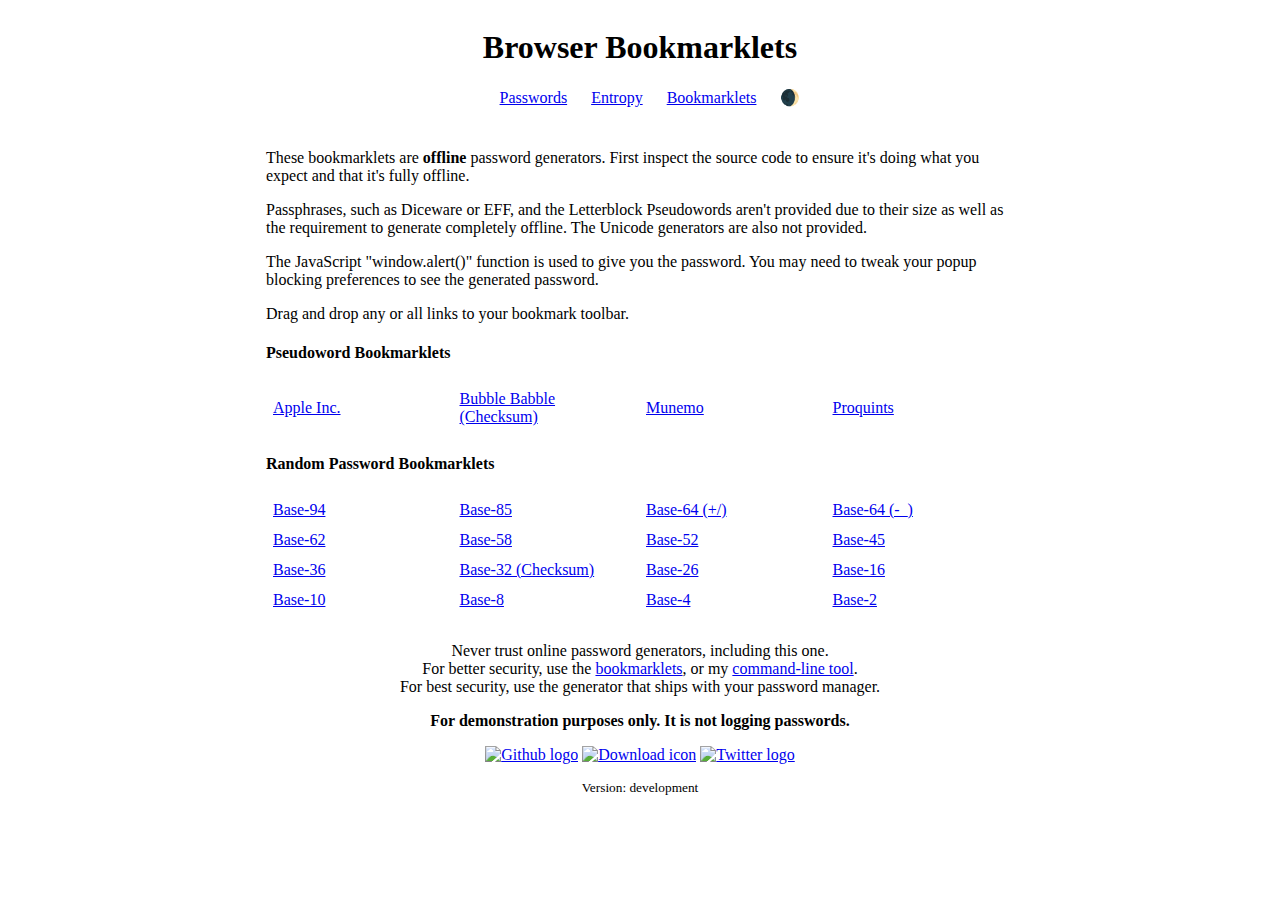
==== commit 8ecdbb28: "remove unnecessary loadPasses() from copypasta" ====
--- a/bookmarklets.html
+++ b/bookmarklets.html
@@ -1,11 +1,11 @@
 <!doctype html>
-<html lang="en">
+<html lang='en'>
   <head>
-    <link rel="shortcut icon" href="favicon.ico">
-    <link rel="stylesheet" href="assets/style.css">
-    <meta name="viewport" content="width=device-width, initial-scale=1.0" />
-    <meta name="color-scheme" content="dark light">
-    <meta http-equiv="Content-Type" content="text/html; charset=utf-8" />
+    <link rel='shortcut icon' href='favicon.ico'>
+    <link rel='stylesheet' href='assets/style.css'>
+    <meta name='viewport' content='width=device-width, initial-scale=1.0' />
+    <meta name='color-scheme' content='dark light'>
+    <meta http-equiv='Content-Type' content='text/html; charset=utf-8' />
     <title>Passphrase and Password Generator</title>
     <style>
       /* might need later */
@@ -20,17 +20,23 @@
     </style>
   </head>
   <body>
-    <div id="container">
-      <div id="header">
+    <div id='container'>
+      <div id='header'>
         <h1>Browser Bookmarklets</h1>
-        <ul id="navigation">
-          <li><a href="index.html">Passwords</a></li>
-          <li><a href="bookmarklets.html">Bookmarklets</a></li>
-          <li><a href="dicekey.html">DiceKeys</a></li>
-          <li><a href="#" onclick="toggleTheme();" id="theme_switcher">Dark Theme</a></li>
+        <ul id='navigation'>
+          <li><a href='index.html'>Passwords</a></li>
+          <li><a href='entropy.html'>Entropy</a></li>
+          <li><a href='bookmarklets.html'>Bookmarklets</a></li>
+          <li>
+            <a href='#' onclick='toggleTheme();' id='theme_switcher' title='Change theme'>
+              <svg xmlns='http://www.w3.org/2000/svg' width='16' height='16' viewBox='0 0 24 24' fill='currentColor' stroke='currentColor' stroke-width='2' stroke-linecap='round' stroke-linejoin='round' class='feather feather-moon'>
+                <path d='M21 12.79A9 9 0 1 1 11.21 3 7 7 0 0 0 21 12.79z'></path>
+              </svg>
+            </a>
+          </li>
         </ul>
       </div>
-      <div id="content">
+      <div id='content'>
         <p>These bookmarklets are <strong>offline</strong> password generators. First inspect the source code to ensure it's doing what you expect and that it's fully offline.</p>
         <p>Passphrases, such as Diceware or EFF, and the Letterblock Pseudowords aren't provided due to their size as well as the requirement to generate completely offline. The Unicode generators are also not provided.</p>
         <p>The JavaScript "window.alert()" function is used to give you the password. You may need to tweak your popup blocking preferences to see the generated password.</p>
@@ -40,7 +46,7 @@
           <tr>
             <!-- To save space in readability, use tabs in each bookmarklet, not spaces -->
             <td> <!-- Apple, Inc. Pseudowords -->
-<a class="bookmarklet" href='javascript:(function() {
+<a class='bookmarklet' href='javascript:(function() {
 function secRand (count) {
 	const min = (-count >>> 0) % count;
 	const rand = new Uint32Array(1);
@@ -93,7 +99,7 @@
 })();'>Apple Inc.</a>
             </td>
             <td> <!-- Bubble Babble Pseudowords -->
-<a class="bookmarklet" href='javascript:(function() {
+<a class='bookmarklet' href='javascript:(function() {
 function secRand (count) {
 	const min = (-count >>> 0) % count;
 	const rand = new Uint32Array(1);
@@ -141,7 +147,7 @@
 })();'>Bubble Babble (Checksum)</a>
             </td>
             <td> <!-- Munemo Pseudowords -->
-<a class="bookmarklet" href='javascript:(function() {
+<a class='bookmarklet' href='javascript:(function() {
 function secRand (count) {
 	const min = (-count >>> 0) % count;
 	const rand = new Uint32Array(1);
@@ -182,7 +188,7 @@
 })();'>Munemo</a>
             </td>
             <td> <!-- Proquints Pseudowords -->
-<a class="bookmarklet" href='javascript:(function() {
+<a class='bookmarklet' href='javascript:(function() {
 function secRand (count) {
 	const min = (-count >>> 0) % count;
 	const rand = new Uint32Array(1);
@@ -218,7 +224,7 @@
         <table>
           <tr>
             <td> <!-- Base-94 Random Passwords -->
-<a class="bookmarklet" href='javascript:(function() {
+<a class='bookmarklet' href='javascript:(function() {
 function secRand (count) {
 	const min = (-count >>> 0) % count;
 	const rand = new Uint32Array(1);
@@ -247,7 +253,7 @@
 })();'>Base-94</a>
             </td>
             <td> <!-- Base-85 Random Passwords -->
-<a class="bookmarklet" href='javascript:(function() {
+<a class='bookmarklet' href='javascript:(function() {
 function secRand (count) {
 	const min = (-count >>> 0) % count;
 	const rand = new Uint32Array(1);
@@ -275,7 +281,7 @@
 })();'>Base-85</a>
             </td>
             <td> <!-- Base-64 (+/) Random Passwords -->
-<a class="bookmarklet" href='javascript:(function() {
+<a class='bookmarklet' href='javascript:(function() {
 function secRand (count) {
 	const min = (-count >>> 0) % count;
 	const rand = new Uint32Array(1);
@@ -303,7 +309,7 @@
 })();'>Base-64 (+/)</a>
             </td>
             <td> <!-- Base-64 (-_) Random Passwords -->
-<a class="bookmarklet" href='javascript:(function() {
+<a class='bookmarklet' href='javascript:(function() {
 function secRand (count) {
 	const min = (-count >>> 0) % count;
 	const rand = new Uint32Array(1);
@@ -334,7 +340,7 @@
           </tr>
           <tr>
             <td> <!-- Base-62 Random Passwords -->
-<a class="bookmarklet" href='javascript:(function() {
+<a class='bookmarklet' href='javascript:(function() {
 function secRand (count) {
 	const min = (-count >>> 0) % count;
 	const rand = new Uint32Array(1);
@@ -362,7 +368,7 @@
 })();'>Base-62</a>
             </td>
             <td> <!-- Base-58 Random Passwords -->
-<a class="bookmarklet" href='javascript:(function() {
+<a class='bookmarklet' href='javascript:(function() {
 function secRand (count) {
 	const min = (-count >>> 0) % count;
 	const rand = new Uint32Array(1);
@@ -390,7 +396,7 @@
 })();'>Base-58</a>
             </td>
             <td> <!-- Base-52 Random Passwords -->
-<a class="bookmarklet" href='javascript:(function() {
+<a class='bookmarklet' href='javascript:(function() {
 function secRand (count) {
 	const min = (-count >>> 0) % count;
 	const rand = new Uint32Array(1);
@@ -417,38 +423,66 @@
 window.alert(generateRandom());
 })();'>Base-52</a>
             </td>
-            <td> <!-- Base-36 Random Passwords -->
-<a class="bookmarklet" href='javascript:(function() {
-function secRand (count) {
-	const min = (-count >>> 0) % count;
-	const rand = new Uint32Array(1);
-	const crypto = window.crypto || window.msCrypto;
-	do crypto.getRandomValues(rand);
-	while (rand[0] < min);
-	return rand[0] % count;
-}
-function generatePass (len, set) {
-	let pass = "";
-	let passArr = "";
-	if (typeof set == "string") passArr = set.split("");
-	else passArr = set;
-	for (let i = len; i > 0; i--) pass += passArr[secRand(set.length)];
-	return pass.trim();
-}
-function generateRandom () {
-	const entropy = 70;
-	let s = "0123456789abcdefghijklmnopqrstuvwxyz";
-	let len = Math.ceil(entropy / Math.log2(s.length));
-	let pass = generatePass(len, s);
-	return pass;
-}
-window.alert(generateRandom());
-})();'>Base-36</a>
+            <td> <!-- Base-45 Random Passwords -->
+<a class='bookmarklet' href='javascript:(function() {
+function secRand (count) {
+	const min = (-count >>> 0) % count;
+	const rand = new Uint32Array(1);
+	const crypto = window.crypto || window.msCrypto;
+	do crypto.getRandomValues(rand);
+	while (rand[0] < min);
+	return rand[0] % count;
+}
+function generatePass (len, set) {
+	let pass = "";
+	let passArr = "";
+	if (typeof set == "string") passArr = set.split("");
+	else passArr = set;
+	for (let i = len; i > 0; i--) pass += passArr[secRand(set.length)];
+	return pass.trim();
+}
+function generateRandom () {
+	const entropy = 70;
+	let s = "0123456789ABCDEFGHIJKLMNOPQRSTUVWXYZ_$%*+-./:";
+	let len = Math.ceil(entropy / Math.log2(s.length));
+	let pass = generatePass(len, s);
+	return pass;
+}
+window.alert(generateRandom());
+})();'>Base-45</a>
             </td>
           </tr>
           <tr>
+            <td> <!-- Base-36 Random Passwords -->
+<a class='bookmarklet' href='javascript:(function() {
+function secRand (count) {
+	const min = (-count >>> 0) % count;
+	const rand = new Uint32Array(1);
+	const crypto = window.crypto || window.msCrypto;
+	do crypto.getRandomValues(rand);
+	while (rand[0] < min);
+	return rand[0] % count;
+}
+function generatePass (len, set) {
+	let pass = "";
+	let passArr = "";
+	if (typeof set == "string") passArr = set.split("");
+	else passArr = set;
+	for (let i = len; i > 0; i--) pass += passArr[secRand(set.length)];
+	return pass.trim();
+}
+function generateRandom () {
+	const entropy = 70;
+	let s = "0123456789abcdefghijklmnopqrstuvwxyz";
+	let len = Math.ceil(entropy / Math.log2(s.length));
+	let pass = generatePass(len, s);
+	return pass;
+}
+window.alert(generateRandom());
+})();'>Base-36</a>
+            </td>
             <td> <!-- Base-32 Random Passwords -->
-<a class="bookmarklet" href='javascript:(function() {
+<a class='bookmarklet' href='javascript:(function() {
 function secRand (count) {
 	const min = (-count >>> 0) % count;
 	const rand = new Uint32Array(1);
@@ -480,8 +514,8 @@
 window.alert(generateRandom());
 })();'>Base-32 (Checksum)</a>
             </td>
-            <td> <!-- Base-32 Random Passwords -->
-<a class="bookmarklet" href='javascript:(function() {
+            <td> <!-- Base-26 Random Passwords -->
+<a class='bookmarklet' href='javascript:(function() {
 function secRand (count) {
 	const min = (-count >>> 0) % count;
 	const rand = new Uint32Array(1);
@@ -509,7 +543,7 @@
 })();'>Base-26</a>
             </td>
             <td> <!-- Base-16 Random Passwords -->
-<a class="bookmarklet" href='javascript:(function() {
+<a class='bookmarklet' href='javascript:(function() {
 function secRand (count) {
 	const min = (-count >>> 0) % count;
 	const rand = new Uint32Array(1);
@@ -535,39 +569,39 @@
 }
 window.alert(generateRandom());
 })();'>Base-16</a>
-            </td>
-            <td> <!-- Base-10 Random Passwords -->
-<a class="bookmarklet" href='javascript:(function() {
-function secRand (count) {
-	const min = (-count >>> 0) % count;
-	const rand = new Uint32Array(1);
-	const crypto = window.crypto || window.msCrypto;
-	do crypto.getRandomValues(rand);
-	while (rand[0] < min);
-	return rand[0] % count;
-}
-function generatePass (len, set) {
-	let pass = "";
-	let passArr = "";
-	if (typeof set == "string") passArr = set.split("");
-	else passArr = set;
-	for (let i = len; i > 0; i--) pass += passArr[secRand(set.length)];
-	return pass.trim();
-}
-function generateRandom () {
-	const entropy = 70;
-	let s = "0123456789";
-	let len = Math.ceil(entropy / Math.log2(s.length));
-	let pass = generatePass(len, s);
-	return pass;
-}
-window.alert(generateRandom());
-})();'>Base-10</a>
             </td>
           </tr>
           <tr>
+            <td> <!-- Base-10 Random Passwords -->
+<a class='bookmarklet' href='javascript:(function() {
+function secRand (count) {
+	const min = (-count >>> 0) % count;
+	const rand = new Uint32Array(1);
+	const crypto = window.crypto || window.msCrypto;
+	do crypto.getRandomValues(rand);
+	while (rand[0] < min);
+	return rand[0] % count;
+}
+function generatePass (len, set) {
+	let pass = "";
+	let passArr = "";
+	if (typeof set == "string") passArr = set.split("");
+	else passArr = set;
+	for (let i = len; i > 0; i--) pass += passArr[secRand(set.length)];
+	return pass.trim();
+}
+function generateRandom () {
+	const entropy = 70;
+	let s = "0123456789";
+	let len = Math.ceil(entropy / Math.log2(s.length));
+	let pass = generatePass(len, s);
+	return pass;
+}
+window.alert(generateRandom());
+})();'>Base-10</a>
+            </td>
             <td> <!-- Base-8 Random Passwords -->
-<a class="bookmarklet" href='javascript:(function() {
+<a class='bookmarklet' href='javascript:(function() {
 function secRand (count) {
 	const min = (-count >>> 0) % count;
 	const rand = new Uint32Array(1);
@@ -594,8 +628,36 @@
 window.alert(generateRandom());
 })();'>Base-8</a>
             </td>
+            <td> <!-- Base-4 Random Passwords -->
+<a class='bookmarklet' href='javascript:(function() {
+function secRand (count) {
+	const min = (-count >>> 0) % count;
+	const rand = new Uint32Array(1);
+	const crypto = window.crypto || window.msCrypto;
+	do crypto.getRandomValues(rand);
+	while (rand[0] < min);
+	return rand[0] % count;
+}
+function generatePass (len, set) {
+	let pass = "";
+	let passArr = "";
+	if (typeof set == "string") passArr = set.split("");
+	else passArr = set;
+	for (let i = len; i > 0; i--) pass += passArr[secRand(set.length)];
+	return pass.trim();
+}
+function generateRandom () {
+	const entropy = 70;
+	let s = "ACGT";
+	let len = Math.ceil(entropy / Math.log2(s.length));
+	let pass = generatePass(len, s);
+	return pass;
+}
+window.alert(generateRandom());
+})();'>Base-4</a>
+            </td>
             <td> <!-- Base-2 Random Passwords -->
-<a class="bookmarklet" href='javascript:(function() {
+<a class='bookmarklet' href='javascript:(function() {
 function secRand (count) {
 	const min = (-count >>> 0) % count;
 	const rand = new Uint32Array(1);
@@ -621,79 +683,23 @@
 }
 window.alert(generateRandom());
 })();'>Base-2</a>
-            </td>
-            <td> <!-- Random Coin Flips-->
-<a class="bookmarklet" href='javascript:(function() {
-function secRand (count) {
-	const min = (-count >>> 0) % count;
-	const rand = new Uint32Array(1);
-	const crypto = window.crypto || window.msCrypto;
-	do crypto.getRandomValues(rand);
-	while (rand[0] < min);
-	return rand[0] % count;
-}
-function generatePass (len, set) {
-	let pass = "";
-	let passArr = "";
-	if (typeof set == "string") passArr = set.split("");
-	else passArr = set;
-	for (let i = len; i > 0; i--) pass += passArr[secRand(set.length)];
-	return pass.trim();
-}
-function generateRandom () {
-	const entropy = 70;
-	let s = "HT";
-	let len = Math.ceil(entropy / Math.log2(s.length));
-	let pass = generatePass(len, s);
-	return pass;
-}
-window.alert(generateRandom());
-})();'>Coin Flips</a>
-            </td>
-            <td> <!-- Random DNA Sequences-->
-<a class="bookmarklet" href='javascript:(function() {
-function secRand (count) {
-	const min = (-count >>> 0) % count;
-	const rand = new Uint32Array(1);
-	const crypto = window.crypto || window.msCrypto;
-	do crypto.getRandomValues(rand);
-	while (rand[0] < min);
-	return rand[0] % count;
-}
-function generatePass (len, set) {
-	let pass = "";
-	let passArr = "";
-	if (typeof set == "string") passArr = set.split("");
-	else passArr = set;
-	for (let i = len; i > 0; i--) pass += passArr[secRand(set.length)];
-	return pass.trim();
-}
-function generateRandom () {
-	const entropy = 70;
-	let s = "ACGT";
-	let len = Math.ceil(entropy / Math.log2(s.length));
-	let pass = generatePass(len, s);
-	return pass;
-}
-window.alert(generateRandom());
-})();'>DNA Sequences</a>
             </td>
           </tr>
         </table>
       </div>
-    <div id="footer" class="clear">
+    <div id='footer' class='clear'>
       <p>Never trust online password generators, including this one.<br/>
-         For better security, use the <a href="bookmarklets.html">bookmarklets</a>, or my <a href="https://github.com/atoponce/nodepassgen">command-line tool</a>.<br/>
+         For better security, use the <a href='bookmarklets.html'>bookmarklets</a>, or my <a href='https://github.com/atoponce/nodepassgen'>command-line tool</a>.<br/>
          For best security, use the generator that ships with your password manager.</p>
       <p><strong>For demonstration purposes only. It is not logging passwords.</strong></p>
       <p>
-        <a href="https://github.com/atoponce/webpassgen"><img alt="Github logo" title="Get the source code" src="assets/github.png" /></a>
-        <a href="https://github.com/atoponce/webpassgen/releases/latest"><img alt="Download icon" title="Download latest release" src="assets/download.png" /></a>
-        <a href="https://twitter.com/AaronToponce"><img alt="Twitter logo" title="Meet the author" src="assets/twitter.png" /></a>
+        <a href='https://github.com/atoponce/webpassgen'><img alt='Github logo' title='Get the source code' src='assets/github.png' /></a>
+        <a href='https://github.com/atoponce/webpassgen/releases/latest'><img alt='Download icon' title='Download latest release' src='assets/download.png' /></a>
+        <a href='https://twitter.com/AaronToponce'><img alt='Twitter logo' title='Meet the author' src='assets/twitter.png' /></a>
       </p>
-      <p id='version'>Version: 2021-03-30</p>
+      <p id='version'>Version: development</p>
     </div>
-    <script src="js/main.js"></script>
+    <script src='js/main.js'></script>
     <script>
       window.onload = function () {
         initTheme();
--- a/assets/style.css
+++ b/assets/style.css
@@ -17,7 +17,7 @@
     font-size: 12px;
     height: 25px;
     padding: 3px 22px 3px 6px;
-    width: 120px;
+    width: 165px;
 }
 select option {
     background-color: #dddddd;
@@ -71,14 +71,27 @@
 .bold {
     font-weight: bold;
 }
+.use-entropy {
+    bottom: 5px;
+    left: 5px;
+    font-size: 12px;
+    position: absolute;
+    visibility: hidden;
+}
 .stats {
     bottom: 5px;
-    left: 5px;
+    right: 5px;
     font-size: 12px;
     position: absolute;
 }
 .entropy {
-    left: 50%;
+    right: 50%;
+    position: absolute;
+}
+.checksum {
+    bottom: 22px;
+    right: 5px;
+    font-size: 12px;
     position: absolute;
 }
 .cell {
@@ -119,14 +132,19 @@
     color: black;
     content: '▶';
     font-size: 13px;
-    left: 100px;
+    left: 145px;
     pointer-events: none;
     position: absolute;
     transform: rotate(90deg);
 }
+.feather {
+  vertical-align: text-bottom;
+}
+
 /* ids */
 #container {
     margin: 0 auto;
+    pointer-events: auto;
     width: 768px;
 }
 #header {
@@ -219,6 +237,20 @@
 #entropy-80 { background: #74e163; } /* green */
 #entropy-80:hover, #entropy-toolbar input[type="radio"]:checked + #entropy-80 { background: #4db635; } /* green */
 
+/* Mouse Entropy CSS */
+#randogram {
+    cursor: url('[data-uri]'), crosshair;
+    margin: 0 calc((100% - 400px)/2);
+    touch-action: none;
+}
+.collected {
+    font-family: monospace;
+    font-weight: bold;
+    height: 40px;
+    line-height: 40px;
+    text-align: center;
+}
+
 @media only screen and (max-width: 767px) {
     #container { width: 480px; }
     .cell { margin: 5px 10px; width: 460px; }
@@ -236,88 +268,6 @@
     #entropy-70 { margin-top: 2px; }
     #entropy-75 { margin-top: 2px; }
     #entropy-80 { margin-top: 2px; }
-}
-
-/* Dicekey CSS */
-.flex {
-    align-items: center;
-    display: flex;
-    flex-wrap: wrap;
-    justify-content: center;
-}
-#diceTable {
-    background-color: #6280c5;
-    border-collapse: separate;
-    border-spacing: 20px;
-    display: table;
-    margin: 0 auto;
-}
-#tableBody {
-    display: table-row-group;
-}
-.tableRow {
-    display: table-row;
-}
-.tableCell {
-    background-color: white;
-    border-radius: 10px;
-    color: black;
-    display: table-cell;
-    height: 100px;
-    vertical-align: middle;
-    width: 100px;
-}
-.bits {
-    background-color: black;
-    border: 1px solid black;
-    border-spacing: 0.5px;
-    display: table;
-    height: 5px;
-    margin: -6px auto;
-    padding: 2px;
-}
-.bit {
-    display: table-cell;
-    height: 5px;
-    margin: 0 auto;
-    width: 5px;
-}
-.black {
-    background-color: black;
-}
-.white {
-    background-color: white;
-}
-.text {
-    font-family: monospace;
-    font-size: 40px;
-    font-weight: bold;
-    height: 55px;
-    letter-spacing: 3px;
-    text-indent: 4px;
-    width: 100px;
-}
-.rotate90 {
-    transform: rotate(90deg);
-}
-.rotate180 {
-    transform: rotate(180deg);
-}
-.rotate270 {
-    transform: rotate(270deg);
-}
-.break {
-    flex-basis: 100%;
-    height: 0;
-}
-#howto {
-    align-self: stretch;
-    margin-left: 20px;
-    vertical-align: top;
-    width: 600px;
-}
-#dice-button {
-    margin-top: 20px;
 }
 
 /* overriden styles for Dark Theme */
@@ -326,3 +276,7 @@
 .dark-theme a {color: yellow;}
 .dark-theme a:visited {color: orange;}
 .dark-theme img {filter: invert(1);}
+
+#theme_switcher {
+  text-decoration: none;
+}
